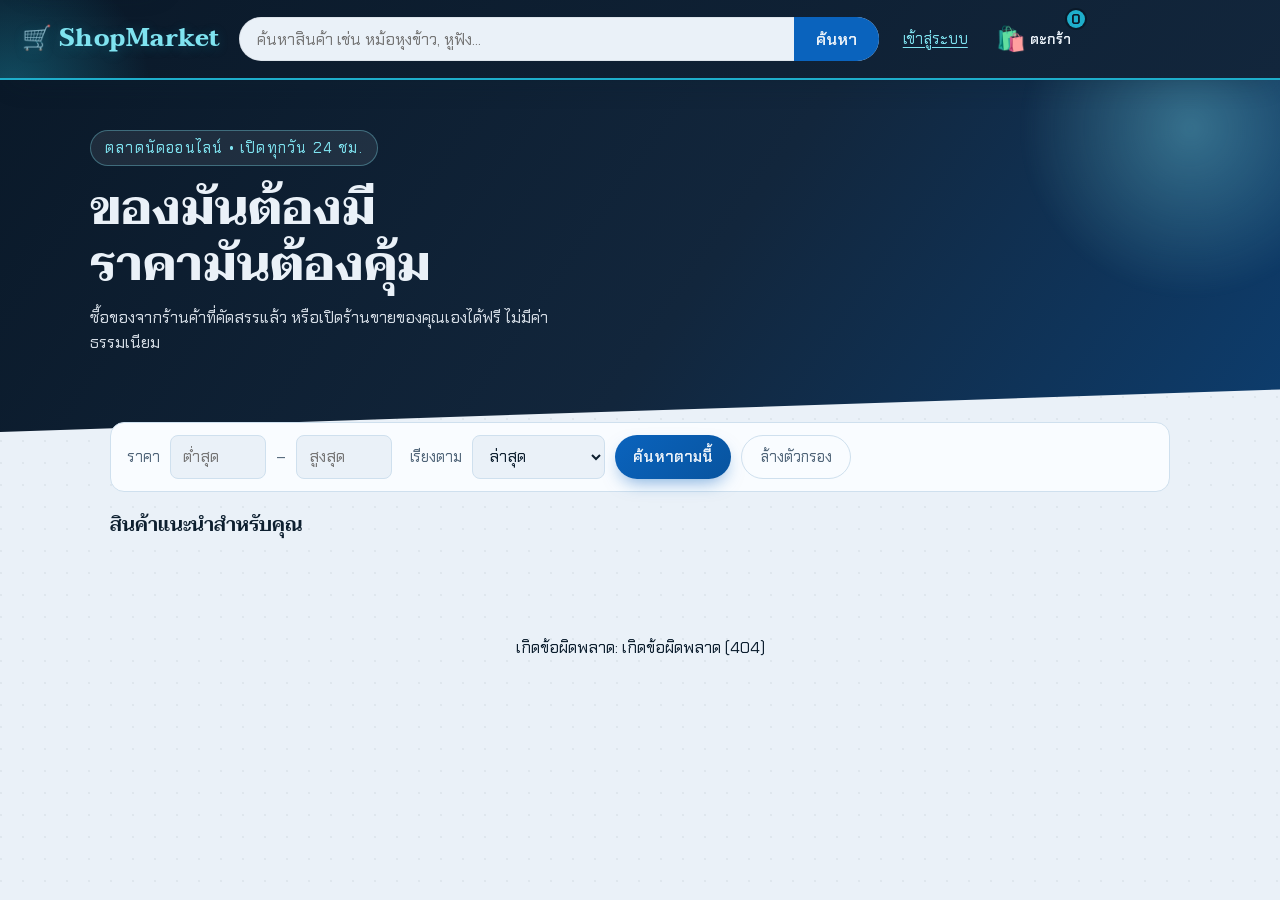
==== frontend/index.html @ dfa61a30 "Add shopping assistant chat - Chat service with LLM adapter (Gemini, fake and off modes); the model " ====
<!DOCTYPE html>
<html lang="th">
<head>
  <meta charset="UTF-8" />
  <meta name="viewport" content="width=device-width, initial-scale=1.0" />
  <title>ShopMarket - ตลาดนัดออนไลน์ ซื้อง่าย ขายคล่อง</title>
  <link rel="preconnect" href="https://fonts.googleapis.com" />
  <link rel="preconnect" href="https://fonts.gstatic.com" crossorigin />
  <link
    href="https://fonts.googleapis.com/css2?family=Taviraj:wght@400;500;600;700&family=Chakra+Petch:wght@400;500;600;700&display=swap"
    rel="stylesheet"
  />
  <link rel="stylesheet" href="css/style.css?v=20261009e" />
</head>
<body>
  <a href="#main" class="skip-link">ข้ามไปเนื้อหาหลัก</a>
  <header class="topbar">
    <a href="index.html" class="logo">🛒 ShopMarket</a>
    <form class="search-bar" id="search-form">
      <input type="search" id="search-input" aria-label="ค้นหาสินค้า" placeholder="ค้นหาสินค้า เช่น หม้อหุงข้าว, หูฟัง..." autocomplete="off" />
      <button type="submit">ค้นหา</button>
    </form>
    <span id="auth-status" data-base=""></span>
    <a href="pages/cart.html" class="cart-link" aria-label="ตะกร้าสินค้า">
      <span aria-hidden="true">🛍️</span>
      <span class="icon-label">ตะกร้า</span>
      <span class="cart-badge" id="cart-badge">0</span>
    </a>
  </header>

  <section class="hero">
    <div class="hero-blob"></div>
    <div class="hero-inner">
      <span class="hero-kicker">ตลาดนัดออนไลน์ • เปิดทุกวัน 24 ชม.</span>
      <h1 class="hero-title">ของมันต้องมี<br />ราคามันต้องคุ้ม</h1>
      <p class="hero-sub">ซื้อของจากร้านค้าที่คัดสรรแล้ว หรือเปิดร้านขายของคุณเองได้ฟรี ไม่มีค่าธรรมเนียม</p>
    </div>
  </section>

  <main class="container" id="main" tabindex="-1">
    <div class="category-bar" id="category-bar"></div>

    <details class="filter-details" id="filter-details">
      <summary class="filter-summary">🔍 ตัวกรองราคาและการเรียง</summary>
    <form class="filter-bar" id="filter-form">
      <label for="min-price">ราคา</label>
      <input type="number" id="min-price" placeholder="ต่ำสุด" min="0" aria-label="ราคาต่ำสุด (บาท)" inputmode="numeric" />
      <span style="color: var(--muted)">–</span>
      <input type="number" id="max-price" placeholder="สูงสุด" min="0" aria-label="ราคาสูงสุด (บาท)" inputmode="numeric" />

      <label for="sort-select" style="margin-left: 8px">เรียงตาม</label>
      <select id="sort-select">
        <option value="latest">ล่าสุด</option>
        <option value="popular">ขายดี</option>
        <option value="rating">คะแนนรีวิว</option>
        <option value="price_asc">ราคาต่ำ → สูง</option>
        <option value="price_desc">ราคาสูง → ต่ำ</option>
      </select>

      <button type="submit" class="btn btn-primary btn-sm">ค้นหาตามนี้</button>
      <button type="button" class="btn-ghost" id="reset-filter">ล้างตัวกรอง</button>
    </form>
    </details>

    <p class="page-title" id="page-title">สินค้าแนะนำสำหรับคุณ</p>
    <div class="product-grid" id="product-grid">
      <p class="state-message">กำลังโหลดสินค้า...</p>
    </div>
  </main>

  <script src="js/api.js?v=20261009e"></script>
  <script src="js/chat.js?v=20261009e"></script>
  <script>
    const grid = document.getElementById("product-grid");
    const pageTitle = document.getElementById("page-title");
    const searchInput = document.getElementById("search-input");
    const searchForm = document.getElementById("search-form");
    const categoryBar = document.getElementById("category-bar");
    const filterForm = document.getElementById("filter-form");

    /** อ่านเงื่อนไขค้นหาทั้งหมดจาก URL — ทำให้กด back/แชร์ลิงก์แล้วผลลัพธ์เหมือนเดิม */
    function readParams() {
      const p = new URLSearchParams(window.location.search);
      return {
        search: p.get("search") || "",
        category_id: p.get("category_id") || "",
        min_price: p.get("min_price") || "",
        max_price: p.get("max_price") || "",
        sort: p.get("sort") || "latest",
      };
    }

    function applyParams(next) {
      const params = { ...readParams(), ...next };
      const query = new URLSearchParams();
      Object.entries(params).forEach(([k, v]) => {
        if (v && !(k === "sort" && v === "latest")) query.set(k, v);
      });
      const qs = query.toString();
      window.location.href = `index.html${qs ? `?${qs}` : ""}`;
    }

    async function renderCategories(activeId) {
      let categories = [];
      try {
        categories = await fetchCategories();
      } catch {
        return;
      }
      const chips = [
        `<button type="button" class="category-chip ${!activeId ? "active" : ""}"
            onclick="applyParams({ category_id: '' })">🏷️ ทั้งหมด</button>`,
        ...categories.map(
          (c) => `
          <button type="button" class="category-chip ${
            String(c.id) === String(activeId) ? "active" : ""
          }" onclick="applyParams({ category_id: '${c.id}' })">
            ${c.icon} ${escapeHtml(c.name)}
          </button>`
        ),
      ];
      categoryBar.innerHTML = chips.join("");
    }

    function renderProducts(products) {
      if (products.length === 0) {
        grid.innerHTML = `<p class="state-message">ไม่พบสินค้าตามเงื่อนไขที่เลือก ลองปรับตัวกรองดูนะ</p>`;
        return;
      }
      grid.innerHTML = products
        .map((p, i) => {
          const outOfStock = p.stock === 0;
          return `
          <div class="product-card" style="--i:${i}" onclick="location.href='pages/product-detail.html?id=${p.id}'">
            <div class="product-thumb-wrap">
              <div class="product-thumb">${productThumb(p)}</div>
              ${outOfStock ? `<div class="badge-out-of-stock">สินค้าหมด</div>` : ""}
              ${compareButtonHtml(p)}
            </div>
            <div class="product-info">
              ${p.free_shipping ? `<span class="badge-free-shipping">ส่งฟรี</span>` : ""}
              ${specCompleteBadge(p)}
              <div class="product-name">${escapeHtml(p.name)}</div>
              <div class="product-price">
                ${priceHtml(p)}
              </div>
              <div class="product-meta">
                <span>${p.review_count > 0 ? `⭐ ${p.rating}` : "ยังไม่มีรีวิว"}</span>
                <span>ขายแล้ว ${p.sold.toLocaleString("th-TH")}</span>
              </div>
            </div>
          </div>`;
        })
        .join("");
    }

    async function loadProducts() {
      const params = readParams();
      searchInput.value = params.search;
      document.getElementById("min-price").value = params.min_price;
      document.getElementById("max-price").value = params.max_price;
      document.getElementById("sort-select").value = params.sort;

      pageTitle.textContent = params.search
        ? `ผลการค้นหา "${params.search}"`
        : "สินค้าแนะนำสำหรับคุณ";

      renderCategories(params.category_id);

      try {
        renderProducts(await fetchProducts(params));
      } catch (err) {
        grid.innerHTML = `<p class="state-message">เกิดข้อผิดพลาด: ${escapeHtml(err.message)}</p>`;
      }
    }

    searchForm.addEventListener("submit", (e) => {
      e.preventDefault();
      applyParams({ search: searchInput.value.trim() });
    });

    filterForm.addEventListener("submit", (e) => {
      e.preventDefault();
      applyParams({
        min_price: document.getElementById("min-price").value,
        max_price: document.getElementById("max-price").value,
        sort: document.getElementById("sort-select").value,
      });
    });

    document.getElementById("reset-filter").addEventListener("click", () => {
      window.location.href = "index.html";
    });

    // จอใหญ่: เปิดตัวกรองไว้เลย; มือถือ: ย่อไว้ สินค้าจะได้ขึ้นจอแรก (เปิดไว้ถ้ามีการกรองอยู่)
    {
      const p = new URLSearchParams(window.location.search);
      const filtering = ["min_price", "max_price", "sort"].some((k) => p.get(k));
      document.getElementById("filter-details").open = window.innerWidth > 700 || filtering;
    }
    loadProducts();
    ShopChat.init({ launcher: true });
  </script>
</body>
</html>
---- frontend/css/style.css ----
/* ============================================================
   ShopMarket — "ท้องทะเลลึก" (Deep Sea) design system
   หัวเว็บกรมท่าเข้มมีพื้นผิว ตัดกับเนื้อหาสีฟ้าอ่อนเย็นตา, ฟอนต์ไทยมีคาแรกเตอร์

   เปลี่ยนธีมทั้งเว็บได้จาก :root บล็อกเดียว — ส่วนที่ต้องใช้ความโปร่งใส (เงา/แสง/ฉากหลัง)
   อ้างตัวแปร *-rgb แทนการเขียนค่าสีซ้ำ จึงเปลี่ยนตามกันหมดโดยอัตโนมัติ
   ============================================================ */

:root {
  /* พื้นผิวเข้ม (header / hero / กล่องราคา / แถบสรุปยอด) */
  --deep: #0a1929;
  --deep-2: #12263c;

  /* พื้นผิวสว่าง */
  --sky: #eaf1f8;
  --sky-2: #d9e6f3;
  --card: #f9fcff;

  /* สีเน้น */
  --azure: #0a63bd; /* เข้มขึ้นจาก #0b72d9 ให้ตัวหนังสือสีฟ้าบนพื้นสว่างผ่าน WCAG AA (≥4.5:1) */
  --azure-dark: #08549f;
  --aqua: #1eaecb;
  --aqua-light: #7fe3f0;

  --ink: #0d1f2f;
  --muted: #4f6478; /* เข้มขึ้นจาก #6b8298 — ข้อความรองต้องอ่านออกบนพื้นฟ้า (≥4.5:1) */
  --border: #cfe0ee;

  /* คำเตือนระดับกลาง (ไม่ใช่ error) — ใช้ใน dashboard ราคาของผู้ขาย */
  --warn: #8a5300;
  --warn-bg: #fff3dc;
  --warn-border: #f1d9a6;

  /* ช่องสี RGB สำหรับใช้กับ rgba() — ต้องตรงกับค่าด้านบน */
  --ink-rgb: 13, 31, 47;
  --sky-rgb: 234, 241, 248;
  --azure-rgb: 10, 99, 189;
  --aqua-rgb: 30, 174, 203;
  --aqua-light-rgb: 127, 227, 240;

  /* ดาวรีวิว (สีเหลืองอำพันอ่านเป็น "ดาว" ได้ทุกวัย) */
  --star: #b87500;

  /* ---------- อ่านง่ายทุกวัย ----------
     ขนาดตัวอักษรขั้นต่ำ: เนื้อหา 16px, ข้อมูลรอง 15px, ป้ายเล็กสุด 14px — ห้ามเล็กกว่านี้ */
  --fs-xs: 0.875rem;
  --fs-sm: 0.9375rem;
  --fs-body: 1rem;
  --fs-lg: 1.125rem;
  --lh-body: 1.6;
  /* พื้นที่กดขั้นต่ำ 44×44px (ปุ่ม ลิงก์ที่เป็นปุ่ม ช่องเลือก) */
  --tap: 44px;
  --focus-ring: 0 0 0 3px var(--card), 0 0 0 6px var(--azure-dark);

  --font-display: "Taviraj", "Sarabun", serif;
  --font-body: "Chakra Petch", "Sarabun", sans-serif;

  --shadow-sm: 0 1px 3px rgba(var(--ink-rgb), 0.09);
  --shadow-md: 0 14px 28px -12px rgba(var(--ink-rgb), 0.32);
}

* {
  box-sizing: border-box;
}

body {
  margin: 0;
  font-family: var(--font-body);
  background: var(--sky);
  color: var(--ink);
  /* พื้นผิวเกรนบางๆ ทั่วเว็บ ให้ความรู้สึกกระดาษ/ตลาดนัด ไม่ใช่ flat สีเรียบ */
  background-image: radial-gradient(circle at 1px 1px, rgba(var(--ink-rgb), 0.05) 1px, transparent 0);
  background-size: 22px 22px;
}

a {
  text-decoration: none;
  color: inherit;
}

/* ---------- Header ---------- */
.topbar {
  position: relative;
  background: linear-gradient(135deg, var(--deep) 0%, var(--deep-2) 100%);
  color: var(--sky);
  padding: 16px 22px;
  display: flex;
  align-items: center;
  gap: 18px;
  position: sticky;
  top: 0;
  z-index: 20;
  box-shadow: 0 2px 0 var(--aqua), var(--shadow-md);
  overflow: hidden;
}

.topbar::before {
  content: "";
  position: absolute;
  top: -60%;
  left: -10%;
  width: 280px;
  height: 280px;
  background: radial-gradient(circle, rgba(var(--aqua-rgb), 0.35), transparent 70%);
  pointer-events: none;
}

.topbar .logo {
  position: relative;
  font-family: var(--font-display);
  font-weight: 700;
  font-size: 1.5rem;
  letter-spacing: 0.02em;
  color: var(--aqua-light);
  white-space: nowrap;
  text-shadow: 0 2px 12px rgba(var(--aqua-rgb), 0.25);
}

.search-bar {
  position: relative;
  flex: 1;
  display: flex;
  background: var(--sky);
  border-radius: 999px;
  overflow: hidden;
  max-width: 640px;
  box-shadow: inset 0 0 0 1px rgba(var(--ink-rgb), 0.06);
}

.search-bar input {
  flex: 1;
  border: none;
  background: transparent;
  padding: 11px 18px;
  font-family: var(--font-body);
  font-size: var(--fs-body);
  color: var(--ink);
  outline: none;
}

.search-bar button {
  background: var(--azure);
  color: var(--sky);
  border: none;
  padding: 0 22px;
  cursor: pointer;
  font-family: var(--font-body);
  font-weight: 600;
  font-size: var(--fs-body);
  transition: background 0.15s ease;
}

.search-bar button:hover {
  background: var(--azure-dark);
}

#auth-status {
  position: relative;
  color: var(--sky);
  font-size: var(--fs-body);
  white-space: nowrap;
}

.auth-link {
  color: var(--aqua-light);
  text-decoration: underline;
  text-underline-offset: 3px;
}

.auth-link-btn {
  background: none;
  border: none;
  color: var(--aqua-light);
  text-decoration: underline;
  text-underline-offset: 3px;
  cursor: pointer;
  font-family: var(--font-body);
  font-size: var(--fs-body);
  padding: 0;
}

.cart-link {
  position: relative;
  font-size: 1.5rem;
  padding: 4px;
  transition: transform 0.2s ease;
}

.cart-link:hover {
  transform: rotate(-8deg) scale(1.08);
}

.cart-badge {
  position: absolute;
  top: -6px;
  right: -10px;
  background: var(--aqua);
  color: var(--deep);
  font-family: var(--font-body);
  font-size: var(--fs-xs);
  font-weight: 700;
  border-radius: 10px;
  min-width: 18px;
  height: 18px;
  display: flex;
  align-items: center;
  justify-content: center;
  padding: 0 4px;
  box-shadow: 0 0 0 2px var(--deep);
}

/* ---------- Hero (หน้าแรกเท่านั้น) ---------- */
.hero {
  position: relative;
  overflow: hidden;
  background: linear-gradient(125deg, var(--deep) 0%, var(--deep-2) 55%, var(--azure-dark) 145%);
  color: var(--sky);
  padding: 52px 22px 76px;
  clip-path: polygon(0 0, 100% 0, 100% 88%, 0 100%);
}

.hero-blob {
  position: absolute;
  top: -120px;
  right: -80px;
  width: 340px;
  height: 340px;
  border-radius: 50%;
  background: radial-gradient(circle, rgba(var(--aqua-light-rgb), 0.35), transparent 70%);
  filter: blur(4px);
}

.hero-inner {
  position: relative;
  max-width: 1100px;
  margin: 0 auto;
}

.hero-kicker {
  display: inline-block;
  font-family: var(--font-body);
  font-size: var(--fs-sm);
  letter-spacing: 0.08em;
  color: var(--aqua-light);
  background: rgba(255, 255, 255, 0.08);
  border: 1px solid rgba(var(--aqua-light-rgb), 0.35);
  padding: 5px 14px;
  border-radius: 999px;
  margin-bottom: 16px;
}

.hero-title {
  font-family: var(--font-display);
  font-weight: 700;
  font-size: clamp(2rem, 5vw, 3rem);
  line-height: 1.15;
  margin: 0 0 12px;
  color: var(--sky);
}

.hero-sub {
  font-family: var(--font-body);
  font-size: 1rem;
  color: rgba(var(--sky-rgb), 0.9);
  max-width: 480px;
  margin: 0;
}

/* ---------- Container ---------- */
.container {
  max-width: 1100px;
  margin: 0 auto;
  padding: 20px;
  position: relative;
}

.hero + .container {
  margin-top: -46px;
}

.page-title {
  font-family: var(--font-display);
  font-size: 1.2rem;
  font-weight: 600;
  color: var(--ink);
  margin: 4px 0 18px;
}

/* ---------- Product grid ---------- */
.product-grid {
  display: grid;
  grid-template-columns: repeat(auto-fill, minmax(180px, 1fr));
  gap: 16px;
}

@keyframes card-in {
  from {
    opacity: 0;
    transform: translateY(16px);
  }
  to {
    opacity: 1;
    transform: translateY(0);
  }
}

.product-card {
  background: var(--card);
  border-radius: 16px;
  overflow: hidden;
  border: 1px solid var(--border);
  cursor: pointer;
  transition: transform 0.25s cubic-bezier(0.2, 0.8, 0.2, 1), box-shadow 0.25s ease, border-color 0.25s ease;
  display: flex;
  flex-direction: column;
  box-shadow: var(--shadow-sm);
  opacity: 0;
  animation: card-in 0.5s ease forwards;
  animation-delay: calc(var(--i, 0) * 45ms);
}

.product-card:hover {
  box-shadow: var(--shadow-md);
  transform: translateY(-6px) rotate(-0.6deg);
  border-color: var(--aqua);
}

.product-thumb {
  height: 150px;
  background: linear-gradient(160deg, var(--sky-2), var(--sky));
  display: flex;
  align-items: center;
  justify-content: center;
  font-size: 3.5rem;
}

.product-info {
  padding: 12px;
  flex: 1;
  display: flex;
  flex-direction: column;
  gap: 5px;
}

.product-name {
  font-family: var(--font-body);
  font-size: var(--fs-body);
  line-height: 1.35;
  height: 2.7em;
  overflow: hidden;
  display: -webkit-box;
  -webkit-line-clamp: 2;
  -webkit-box-orient: vertical;
  color: var(--ink);
}

.product-price {
  font-family: var(--font-body);
  color: var(--azure);
  font-weight: 700;
  font-size: 1.1rem;
}

.product-price .original {
  color: var(--muted);
  font-weight: 400;
  font-size: var(--fs-sm);
  text-decoration: line-through;
  margin-left: 6px;
}

.product-meta {
  font-family: var(--font-body);
  font-size: var(--fs-xs);
  color: var(--muted);
  display: flex;
  justify-content: space-between;
}

.badge-free-shipping {
  display: inline-block;
  font-family: var(--font-body);
  font-size: var(--fs-xs);
  font-weight: 700;
  color: var(--deep);
  background: var(--aqua);
  border-radius: 3px;
  padding: 2px 7px;
  margin-bottom: 2px;
  width: fit-content;
  transform: rotate(-3deg);
  box-shadow: 0 2px 0 rgba(var(--ink-rgb), 0.15);
}

.badge-out-of-stock {
  position: absolute;
  inset: 0;
  background: repeating-linear-gradient(
    -45deg,
    rgba(var(--ink-rgb), 0.72),
    rgba(var(--ink-rgb), 0.72) 10px,
    rgba(var(--ink-rgb), 0.8) 10px,
    rgba(var(--ink-rgb), 0.8) 20px
  );
  display: flex;
  align-items: center;
  justify-content: center;
  font-family: var(--font-body);
  font-weight: 700;
  letter-spacing: 0.03em;
  color: var(--aqua-light);
}

.product-thumb-wrap {
  position: relative;
}

/* ---------- Empty / loading state ---------- */
.state-message {
  text-align: center;
  font-family: var(--font-body);
  color: var(--muted);
  padding: 60px 20px;
  grid-column: 1 / -1;
}

/* ---------- Product detail page ---------- */
.detail-layout {
  display: grid;
  grid-template-columns: 320px 1fr;
  gap: 30px;
  background: var(--card);
  padding: 26px;
  border-radius: 20px;
  border: 1px solid var(--border);
  box-shadow: var(--shadow-sm);
}

@media (max-width: 700px) {
  .detail-layout {
    grid-template-columns: 1fr;
  }
}

.detail-thumb {
  height: 320px;
  background: linear-gradient(160deg, var(--sky-2), var(--sky));
  border-radius: 16px;
  display: flex;
  align-items: center;
  justify-content: center;
  font-size: 8rem;
}

.detail-name {
  font-family: var(--font-display);
  font-weight: 600;
  font-size: 1.5rem;
  margin: 0 0 8px;
  color: var(--ink);
}

.detail-shop {
  font-family: var(--font-body);
  color: var(--muted);
  font-size: var(--fs-body);
  margin-bottom: 10px;
}

.detail-price-box {
  background: linear-gradient(135deg, var(--deep), var(--deep-2));
  border-radius: 14px;
  padding: 16px 20px;
  margin: 14px 0;
}

.detail-price {
  font-family: var(--font-body);
  color: var(--aqua-light);
  font-size: 1.9rem;
  font-weight: 700;
}

.detail-price .original {
  color: rgba(var(--sky-rgb), 0.55);
}

.detail-desc {
  font-family: var(--font-body);
  line-height: 1.7;
  color: var(--ink);
  opacity: 0.85;
  margin: 14px 0;
}

.qty-selector {
  display: flex;
  align-items: center;
  gap: 12px;
  margin: 16px 0;
}

.qty-selector button {
  width: 34px;
  height: 34px;
  border-radius: 50%;
  border: 1px solid var(--border);
  background: var(--card);
  color: var(--azure);
  font-size: 1.2rem;
  font-weight: 700;
  cursor: pointer;
  transition: background 0.15s ease, color 0.15s ease;
}

.qty-selector button:hover {
  background: var(--azure);
  color: var(--sky);
}

.qty-selector input {
  width: 54px;
  text-align: center;
  height: 34px;
  border-radius: 8px;
  border: 1px solid var(--border);
  font-family: var(--font-body);
  font-size: var(--fs-body);
}

.btn {
  border: none;
  border-radius: 999px;
  padding: 13px 30px;
  font-family: var(--font-body);
  font-size: var(--fs-body);
  cursor: pointer;
  font-weight: 600;
  transition: transform 0.15s ease, box-shadow 0.15s ease, background 0.15s ease;
}

.btn-primary {
  background: linear-gradient(135deg, var(--azure), var(--azure-dark));
  color: var(--sky);
  box-shadow: 0 8px 18px -6px rgba(var(--azure-rgb), 0.55);
}

.btn-primary:hover {
  transform: translateY(-2px);
  box-shadow: 0 12px 22px -6px rgba(var(--azure-rgb), 0.65);
}

.btn-primary:disabled {
  background: var(--muted);
  box-shadow: none;
  cursor: not-allowed;
  transform: none;
}

.btn-secondary {
  background: transparent;
  color: var(--azure);
  border: 1.5px solid var(--azure);
}

.btn-secondary:hover {
  background: rgba(var(--azure-rgb), 0.08);
}

.stock-warning {
  font-family: var(--font-body);
  color: var(--azure-dark);
  font-size: var(--fs-sm);
  margin-top: 6px;
  font-weight: 600;
}

.back-link {
  display: inline-block;
  margin-bottom: 16px;
  font-family: var(--font-body);
  color: var(--muted);
  font-size: var(--fs-body);
}

.back-link:hover {
  color: var(--azure);
}

/* ---------- Cart page ---------- */
.cart-item {
  display: flex;
  align-items: center;
  gap: 14px;
  background: var(--card);
  border: 1px solid var(--border);
  border-radius: 14px;
  padding: 14px;
  margin-bottom: 10px;
  opacity: 0;
  animation: card-in 0.4s ease forwards;
  animation-delay: calc(var(--i, 0) * 60ms);
  transition: box-shadow 0.2s ease, transform 0.2s ease;
}

.cart-item:hover {
  box-shadow: var(--shadow-sm);
  transform: translateX(2px);
}

.cart-item-thumb {
  width: 64px;
  height: 64px;
  background: linear-gradient(160deg, var(--sky-2), var(--sky));
  border-radius: 10px;
  display: flex;
  align-items: center;
  justify-content: center;
  font-size: 2rem;
  flex-shrink: 0;
}

.cart-item-info {
  flex: 1;
  min-width: 0;
}

.cart-item-name {
  font-family: var(--font-body);
  font-size: var(--fs-body);
  margin-bottom: 4px;
  color: var(--ink);
}

.cart-item-price {
  font-family: var(--font-body);
  color: var(--azure);
  font-weight: 700;
}

.cart-item-qty {
  display: flex;
  align-items: center;
  gap: 8px;
}

.cart-item-qty button {
  width: 28px;
  height: 28px;
  border-radius: 50%;
  border: 1px solid var(--border);
  background: var(--card);
  color: var(--azure);
  font-weight: 700;
  cursor: pointer;
  transition: background 0.15s ease, color 0.15s ease;
}

.cart-item-qty button:hover {
  background: var(--azure);
  color: var(--sky);
}

.cart-item-remove {
  font-family: var(--font-body);
  color: var(--muted);
  font-size: var(--fs-sm);
  cursor: pointer;
  background: none;
  border: none;
  text-decoration: underline;
}

.cart-item-remove:hover {
  color: var(--azure-dark);
}

.cart-summary {
  background: linear-gradient(135deg, var(--deep), var(--deep-2));
  color: var(--sky);
  border-radius: 14px;
  padding: 20px 22px;
  margin-top: 18px;
  display: flex;
  justify-content: space-between;
  align-items: center;
  font-family: var(--font-body);
}

.cart-total {
  font-size: 1.4rem;
  font-weight: 700;
  color: var(--aqua-light);
}

/* ---------- Auth page ---------- */
.auth-wrap {
  max-width: 400px;
  margin: 40px auto;
  background: var(--card);
  border-radius: 20px;
  padding: 30px;
  border: 1px solid var(--border);
  box-shadow: var(--shadow-md);
  position: relative;
}

.auth-wrap::before {
  content: "";
  position: absolute;
  top: 0;
  left: 24px;
  right: 24px;
  height: 4px;
  border-radius: 0 0 4px 4px;
  background: linear-gradient(90deg, var(--azure), var(--aqua));
}

.auth-tabs {
  display: flex;
  gap: 4px;
  background: var(--sky-2);
  border-radius: 999px;
  padding: 4px;
  margin-bottom: 22px;
}

.auth-tab {
  flex: 1;
  text-align: center;
  padding: 9px;
  cursor: pointer;
  color: var(--muted);
  border: none;
  border-radius: 999px;
  background: none;
  font-family: var(--font-body);
  font-size: var(--fs-body);
  font-weight: 600;
  transition: background 0.2s ease, color 0.2s ease;
}

.auth-tab.active {
  color: var(--sky);
  background: var(--azure);
  box-shadow: 0 4px 10px -3px rgba(var(--azure-rgb), 0.6);
}

.form-group {
  margin-bottom: 15px;
}

.form-group label {
  display: block;
  font-family: var(--font-body);
  font-size: var(--fs-sm);
  color: var(--muted);
  margin-bottom: 5px;
}

.form-group input {
  width: 100%;
  padding: 11px 14px;
  border: 1.5px solid var(--border);
  border-radius: 10px;
  font-family: var(--font-body);
  font-size: var(--fs-body);
  background: var(--sky);
  transition: border-color 0.15s ease, box-shadow 0.15s ease;
}

.form-group input:focus {
  outline: none;
  border-color: var(--azure);
  box-shadow: 0 0 0 3px rgba(var(--azure-rgb), 0.12);
}

.auth-error {
  font-family: var(--font-body);
  color: var(--azure-dark);
  font-size: var(--fs-sm);
  margin-bottom: 10px;
}

/* ============================================================
   Marketplace components — ลงขาย / สั่งซื้อ / รีวิว
   ต่อยอดจากธีม "ตลาดนัดกลางคืน" ด้านบน ใช้ตัวแปรสีชุดเดียวกัน
   ============================================================ */

/* ---------- รูปสินค้า (รูปจริง / emoji fallback) ---------- */
.thumb-img {
  width: 100%;
  height: 100%;
  object-fit: cover;
  display: block;
}

.thumb-emoji {
  font-size: inherit;
  line-height: 1;
}

.product-thumb,
.cart-item-thumb,
.detail-thumb {
  overflow: hidden;
}

/* ---------- header: เมนูผู้ใช้ ---------- */
#auth-status {
  display: flex;
  align-items: center;
  gap: 12px;
}

.auth-name {
  color: var(--aqua-light);
  font-weight: 600;
}

@media (max-width: 780px) {
  .auth-name {
    display: none;
  }
  .topbar {
    flex-wrap: wrap;
    gap: 10px;
  }
  .search-bar {
    order: 3;
    flex-basis: 100%;
    max-width: none;
  }
}

/* ---------- แถบหมวดหมู่ + ตัวกรอง ---------- */
.category-bar {
  display: flex;
  gap: 10px;
  overflow-x: auto;
  padding: 4px 0 12px;
  scrollbar-width: thin;
}

.category-chip {
  flex-shrink: 0;
  display: flex;
  align-items: center;
  gap: 7px;
  padding: 9px 16px;
  border-radius: 999px;
  border: 1.5px solid var(--border);
  background: var(--card);
  color: var(--ink);
  font-family: var(--font-body);
  font-size: var(--fs-body);
  cursor: pointer;
  white-space: nowrap;
  transition: transform 0.15s ease, border-color 0.15s ease, background 0.15s ease;
}

.category-chip:hover {
  transform: translateY(-2px);
  border-color: var(--aqua);
}

.category-chip.active {
  background: linear-gradient(135deg, var(--azure), var(--azure-dark));
  border-color: transparent;
  color: var(--sky);
  font-weight: 600;
}

.filter-bar {
  display: flex;
  flex-wrap: wrap;
  align-items: center;
  gap: 10px;
  background: var(--card);
  border: 1px solid var(--border);
  border-radius: 14px;
  padding: 12px 16px;
  margin-bottom: 18px;
}

.filter-bar label {
  font-family: var(--font-body);
  font-size: var(--fs-sm);
  color: var(--muted);
}

.filter-bar input[type="number"],
.filter-bar select {
  padding: 8px 12px;
  border: 1.5px solid var(--border);
  border-radius: 8px;
  font-family: var(--font-body);
  font-size: var(--fs-body);
  background: var(--sky);
  color: var(--ink);
}

.filter-bar input[type="number"] {
  width: 96px;
}

.btn-sm {
  padding: 8px 18px;
  font-size: var(--fs-sm);
}

.btn-ghost {
  background: none;
  border: 1.5px solid var(--border);
  color: var(--muted);
  border-radius: 999px;
  padding: 8px 18px;
  font-family: var(--font-body);
  font-size: var(--fs-sm);
  cursor: pointer;
}

.btn-ghost:hover {
  border-color: var(--azure);
  color: var(--azure);
}

/* ---------- แกลเลอรีรูป/วิดีโอในหน้าสินค้า ---------- */
.gallery-main {
  height: 320px;
  border-radius: 16px;
  overflow: hidden;
  background: linear-gradient(160deg, var(--sky-2), var(--sky));
  display: flex;
  align-items: center;
  justify-content: center;
  font-size: 8rem;
}

.gallery-main img,
.gallery-main video {
  width: 100%;
  height: 100%;
  object-fit: cover;
  display: block;
}

.gallery-thumbs {
  display: flex;
  gap: 8px;
  margin-top: 10px;
  flex-wrap: wrap;
}

.gallery-thumb {
  width: 58px;
  height: 58px;
  border-radius: 10px;
  overflow: hidden;
  border: 2px solid transparent;
  cursor: pointer;
  background: var(--sky-2);
  position: relative;
  padding: 0;
}

.gallery-thumb.active {
  border-color: var(--azure);
}

.gallery-thumb img,
.gallery-thumb video {
  width: 100%;
  height: 100%;
  object-fit: cover;
  display: block;
}

.gallery-thumb .video-mark {
  position: absolute;
  inset: 0;
  display: flex;
  align-items: center;
  justify-content: center;
  background: rgba(var(--ink-rgb), 0.45);
  color: #fff;
  font-size: 1.1rem;
}

/* ---------- สถานะออเดอร์ ---------- */
.status-badge {
  display: inline-block;
  font-family: var(--font-body);
  font-size: var(--fs-xs);
  font-weight: 700;
  padding: 4px 12px;
  border-radius: 999px;
  white-space: nowrap;
}

.status-PENDING_PAYMENT { background: #fdeecd; color: #8a5b00; }
.status-PAID            { background: #cfe6ff; color: #0a4d8f; }
.status-SHIPPED         { background: #d3ecf4; color: #0d5f77; }
.status-DELIVERED       { background: #d2f0e0; color: #14603a; }
.status-COMPLETED       { background: #c9ecd9; color: #0f4f2d; }
.status-CANCELLED       { background: #f7dadd; color: #8c1f2c; }

/* ---------- การ์ดคำสั่งซื้อ ---------- */
.order-card {
  background: var(--card);
  border: 1px solid var(--border);
  border-radius: 16px;
  padding: 18px;
  margin-bottom: 14px;
  box-shadow: var(--shadow-sm);
}

.order-head {
  display: flex;
  flex-wrap: wrap;
  align-items: center;
  justify-content: space-between;
  gap: 10px;
  padding-bottom: 12px;
  border-bottom: 1px dashed var(--border);
}

.order-shop {
  font-family: var(--font-display);
  font-weight: 600;
  font-size: 1.02rem;
}

.order-number {
  font-family: var(--font-body);
  font-size: var(--fs-sm);
  color: var(--muted);
}

.order-line {
  display: flex;
  align-items: center;
  gap: 12px;
  padding: 12px 0;
  border-bottom: 1px solid var(--border);
}

.order-line:last-of-type {
  border-bottom: none;
}

.order-line-thumb {
  width: 56px;
  height: 56px;
  border-radius: 10px;
  overflow: hidden;
  background: linear-gradient(160deg, var(--sky-2), var(--sky));
  display: flex;
  align-items: center;
  justify-content: center;
  font-size: 1.7rem;
  flex-shrink: 0;
}

.order-line-info {
  flex: 1;
  min-width: 0;
}

.order-line-name {
  font-family: var(--font-body);
  font-size: var(--fs-body);
  margin-bottom: 3px;
}

.order-line-meta {
  font-family: var(--font-body);
  font-size: var(--fs-sm);
  color: var(--muted);
}

.order-foot {
  display: flex;
  flex-wrap: wrap;
  align-items: center;
  justify-content: space-between;
  gap: 12px;
  padding-top: 12px;
  border-top: 1px dashed var(--border);
}

.order-total-label {
  font-family: var(--font-body);
  font-size: var(--fs-sm);
  color: var(--muted);
}

.order-total-value {
  font-family: var(--font-body);
  font-size: 1.25rem;
  font-weight: 700;
  color: var(--azure);
}

.order-actions {
  display: flex;
  gap: 8px;
  flex-wrap: wrap;
}

/* ---------- แดชบอร์ดผู้ขาย ---------- */
.tab-bar {
  display: flex;
  gap: 6px;
  background: var(--sky-2);
  border-radius: 999px;
  padding: 5px;
  margin-bottom: 20px;
  width: fit-content;
  max-width: 100%;
  overflow-x: auto;
}

.tab-btn {
  padding: 9px 22px;
  border: none;
  border-radius: 999px;
  background: none;
  color: var(--muted);
  font-family: var(--font-body);
  font-size: var(--fs-body);
  font-weight: 600;
  cursor: pointer;
  white-space: nowrap;
  transition: background 0.2s ease, color 0.2s ease;
}

.tab-btn.active {
  background: var(--azure);
  color: var(--sky);
  box-shadow: 0 4px 10px -3px rgba(var(--azure-rgb), 0.6);
}

.panel {
  background: var(--card);
  border: 1px solid var(--border);
  border-radius: 18px;
  padding: 24px;
  box-shadow: var(--shadow-sm);
}

.panel + .panel {
  margin-top: 16px;
}

.panel-head {
  display: flex;
  flex-wrap: wrap;
  align-items: center;
  justify-content: space-between;
  gap: 12px;
  margin-bottom: 16px;
}

.panel-title {
  font-family: var(--font-display);
  font-size: 1.2rem;
  font-weight: 600;
  margin: 0;
}

.shop-banner {
  background: linear-gradient(135deg, var(--deep), var(--deep-2));
  color: var(--sky);
  border-radius: 18px;
  padding: 26px;
  margin-bottom: 18px;
  position: relative;
  overflow: hidden;
}

.shop-banner::after {
  content: "";
  position: absolute;
  top: -70px;
  right: -50px;
  width: 220px;
  height: 220px;
  border-radius: 50%;
  background: radial-gradient(circle, rgba(var(--aqua-light-rgb), 0.3), transparent 70%);
}

.shop-banner h1 {
  font-family: var(--font-display);
  font-size: 1.6rem;
  margin: 0 0 6px;
  position: relative;
}

.shop-banner p {
  color: rgba(var(--sky-rgb), 0.75);
  margin: 0 0 10px;
  position: relative;
  max-width: 560px;
}

.shop-stats {
  display: flex;
  gap: 22px;
  flex-wrap: wrap;
  position: relative;
  font-family: var(--font-body);
  font-size: var(--fs-body);
  color: var(--aqua-light);
}

/* ---------- ตารางสินค้าในแดชบอร์ด ---------- */
.data-table {
  width: 100%;
  border-collapse: collapse;
  font-family: var(--font-body);
  font-size: var(--fs-body);
}

.data-table th,
.data-table td {
  text-align: left;
  padding: 11px 10px;
  border-bottom: 1px solid var(--border);
  vertical-align: middle;
}

.data-table th {
  color: var(--muted);
  font-weight: 600;
  font-size: var(--fs-sm);
}

.table-thumb {
  width: 44px;
  height: 44px;
  border-radius: 8px;
  overflow: hidden;
  background: linear-gradient(160deg, var(--sky-2), var(--sky));
  display: flex;
  align-items: center;
  justify-content: center;
  font-size: 1.4rem;
}

.table-scroll {
  overflow-x: auto;
}

.pill-muted {
  display: inline-block;
  font-size: var(--fs-xs);
  padding: 3px 10px;
  border-radius: 999px;
  background: var(--sky-2);
  color: var(--muted);
}

/* ---------- ฟอร์ม ---------- */
.form-grid {
  display: grid;
  grid-template-columns: repeat(auto-fit, minmax(220px, 1fr));
  gap: 14px;
}

.form-group textarea,
.form-group select {
  width: 100%;
  padding: 11px 14px;
  border: 1.5px solid var(--border);
  border-radius: 10px;
  font-family: var(--font-body);
  font-size: var(--fs-body);
  background: var(--sky);
  color: var(--ink);
  resize: vertical;
}

.form-group textarea:focus,
.form-group select:focus {
  outline: none;
  border-color: var(--azure);
  box-shadow: 0 0 0 3px rgba(var(--azure-rgb), 0.12);
}

.form-hint {
  font-family: var(--font-body);
  font-size: var(--fs-xs);
  color: var(--muted);
  margin-top: 4px;
}

.checkbox-row {
  display: flex;
  align-items: center;
  gap: 9px;
  font-family: var(--font-body);
  font-size: var(--fs-body);
}

.checkbox-row input {
  width: 17px;
  height: 17px;
  accent-color: var(--azure);
}

/* ---------- อัปโหลดสื่อ ---------- */
.dropzone {
  border: 2px dashed var(--border);
  border-radius: 14px;
  padding: 26px;
  text-align: center;
  cursor: pointer;
  background: var(--sky);
  transition: border-color 0.2s ease, background 0.2s ease;
}

.dropzone:hover,
.dropzone.dragover {
  border-color: var(--azure);
  background: rgba(var(--azure-rgb), 0.05);
}

.dropzone-icon {
  font-size: 2rem;
  display: block;
  margin-bottom: 6px;
}

.dropzone-text {
  font-family: var(--font-body);
  font-size: var(--fs-body);
  color: var(--ink);
}

.media-preview {
  display: flex;
  gap: 10px;
  flex-wrap: wrap;
  margin-top: 14px;
}

.media-item {
  position: relative;
  width: 92px;
  height: 92px;
  border-radius: 12px;
  overflow: hidden;
  border: 1px solid var(--border);
  background: var(--sky-2);
}

.media-item img,
.media-item video {
  width: 100%;
  height: 100%;
  object-fit: cover;
  display: block;
}

.media-remove {
  position: absolute;
  top: 4px;
  right: 4px;
  width: 22px;
  height: 22px;
  border-radius: 50%;
  border: none;
  background: rgba(var(--ink-rgb), 0.75);
  color: #fff;
  cursor: pointer;
  font-size: var(--fs-sm);
  line-height: 1;
  display: flex;
  align-items: center;
  justify-content: center;
}

.media-badge {
  position: absolute;
  bottom: 4px;
  left: 4px;
  font-size: var(--fs-xs);
  padding: 2px 6px;
  border-radius: 4px;
  background: rgba(var(--ink-rgb), 0.75);
  color: var(--aqua-light);
}

/* ---------- Checkout ---------- */
.checkout-layout {
  display: grid;
  grid-template-columns: 1fr 340px;
  gap: 20px;
  align-items: start;
}

@media (max-width: 860px) {
  .checkout-layout {
    grid-template-columns: 1fr;
  }
}

.pay-option {
  display: flex;
  align-items: center;
  gap: 12px;
  border: 1.5px solid var(--border);
  border-radius: 12px;
  padding: 14px 16px;
  margin-bottom: 10px;
  cursor: pointer;
  font-family: var(--font-body);
  transition: border-color 0.15s ease, background 0.15s ease;
}

.pay-option:hover {
  border-color: var(--aqua);
}

.pay-option input {
  accent-color: var(--azure);
  width: 17px;
  height: 17px;
}

.pay-option.selected {
  border-color: var(--azure);
  background: rgba(var(--azure-rgb), 0.05);
}

.pay-option-icon {
  font-size: 1.4rem;
}

.pay-option-desc {
  font-size: var(--fs-sm);
  color: var(--muted);
}

.summary-panel {
  background: linear-gradient(135deg, var(--deep), var(--deep-2));
  color: var(--sky);
  border-radius: 18px;
  padding: 22px;
  position: sticky;
  top: 92px;
}

.summary-row {
  display: flex;
  justify-content: space-between;
  font-family: var(--font-body);
  font-size: var(--fs-body);
  padding: 6px 0;
  color: rgba(var(--sky-rgb), 0.8);
}

.summary-row.grand {
  border-top: 1px dashed rgba(var(--sky-rgb), 0.25);
  margin-top: 10px;
  padding-top: 12px;
  font-size: 1.15rem;
  font-weight: 700;
  color: var(--aqua-light);
}

.shop-group {
  border: 1px solid var(--border);
  border-radius: 14px;
  padding: 14px 16px;
  margin-bottom: 12px;
  background: var(--card);
}

.shop-group-head {
  font-family: var(--font-display);
  font-weight: 600;
  margin-bottom: 8px;
  padding-bottom: 8px;
  border-bottom: 1px dashed var(--border);
}

/* ---------- รีวิว ---------- */
.review-section {
  background: var(--card);
  border: 1px solid var(--border);
  border-radius: 18px;
  padding: 24px;
  margin-top: 18px;
}

.review-item {
  padding: 14px 0;
  border-bottom: 1px solid var(--border);
}

.review-item:last-child {
  border-bottom: none;
}

.review-head {
  display: flex;
  align-items: center;
  gap: 10px;
  margin-bottom: 5px;
}

.review-author {
  font-family: var(--font-body);
  font-weight: 600;
  font-size: var(--fs-body);
}

.review-date {
  font-family: var(--font-body);
  font-size: var(--fs-xs);
  color: var(--muted);
}

.review-stars {
  color: var(--star);
  letter-spacing: 1px;
}

.review-comment {
  font-family: var(--font-body);
  font-size: var(--fs-body);
  color: var(--ink);
  line-height: 1.6;
  margin: 0;
}

.star-input {
  display: flex;
  gap: 5px;
  font-size: 1.7rem;
  cursor: pointer;
  user-select: none;
}

.star-input span {
  color: var(--border);
  transition: color 0.12s ease, transform 0.12s ease;
}

.star-input span.on {
  color: var(--star);
}

.star-input span:hover {
  transform: scale(1.15);
}

.rating-summary {
  display: flex;
  align-items: baseline;
  gap: 10px;
  margin-bottom: 14px;
}

.rating-score {
  font-family: var(--font-display);
  font-size: 2.2rem;
  font-weight: 700;
  color: var(--azure);
}

/* ---------- Modal ---------- */
.modal-backdrop {
  position: fixed;
  inset: 0;
  background: rgba(var(--ink-rgb), 0.6);
  display: flex;
  align-items: center;
  justify-content: center;
  padding: 20px;
  z-index: 50;
}

.modal-box {
  background: var(--card);
  border-radius: 18px;
  padding: 26px;
  width: 100%;
  max-width: 420px;
  box-shadow: var(--shadow-md);
}

.modal-title {
  font-family: var(--font-display);
  font-size: 1.2rem;
  margin: 0 0 16px;
}

/* ---------- ข้อความแจ้งเตือนแบบ inline ---------- */
.alert {
  border-radius: 12px;
  padding: 12px 16px;
  font-family: var(--font-body);
  font-size: var(--fs-body);
  margin-bottom: 14px;
}

.alert-error {
  background: #fce3e6;
  color: #8c1f2c;
  border: 1px solid #f2c3c8;
}

.alert-success {
  background: #d7f0e2;
  color: #14603a;
  border: 1px solid #b2e0c6;
}

.alert-info {
  background: var(--sky-2);
  color: var(--ink);
  border: 1px solid var(--border);
}

/* ---------- toast แจ้งผลลัพธ์ ---------- */
.toast {
  position: fixed;
  bottom: 24px;
  left: 50%;
  transform: translateX(-50%) translateY(12px);
  background: var(--deep);
  color: var(--sky);
  font-family: var(--font-body);
  font-size: var(--fs-body);
  padding: 13px 24px;
  border-radius: 999px;
  box-shadow: var(--shadow-md);
  opacity: 0;
  transition: opacity 0.25s ease, transform 0.25s ease;
  z-index: 60;
  pointer-events: none;
  max-width: 90vw;
  text-align: center;
}

.toast.show {
  opacity: 1;
  transform: translateX(-50%) translateY(0);
}

.toast.error {
  background: var(--azure-dark);
}

/* ============================================================
   ระบบราคา (เฟส 1): notice ราคาลดในตะกร้า · ป้าย % ส่วนลด · dashboard ราคาผู้ขาย
   ============================================================ */

/* จุดแจ้งที่ไอคอนตะกร้า เมื่อมี notice ราคาลดที่ยังไม่ได้อ่าน (ล็อกอินเท่านั้น) */
.cart-dot {
  position: absolute;
  top: -4px;
  left: -4px;
  width: 10px;
  height: 10px;
  border-radius: 50%;
  background: var(--aqua-light);
  box-shadow: 0 0 0 2px var(--deep);
  animation: cart-dot-pulse 1.8s ease-in-out infinite;
}

@keyframes cart-dot-pulse {
  0%, 100% { transform: scale(1); }
  50% { transform: scale(1.25); }
}

/* แถบ notice ราคาลดบนหน้าตะกร้า */
.price-notice-list {
  display: flex;
  flex-direction: column;
  gap: 8px;
  margin-bottom: 16px;
}

.price-notice {
  display: flex;
  align-items: center;
  gap: 12px;
  background: linear-gradient(135deg, var(--deep), var(--deep-2));
  color: var(--sky);
  border-left: 4px solid var(--aqua);
  border-radius: 12px;
  padding: 12px 16px;
  font-family: var(--font-body);
  font-size: var(--fs-body);
  box-shadow: var(--shadow-sm);
}

.price-notice-icon {
  font-size: 1.2rem;
}

.price-notice strong {
  color: var(--aqua-light);
}

.price-notice-name {
  opacity: 0.8;
  font-size: var(--fs-sm);
}

/* ราคาตอนใส่ตะกร้า (ขีดฆ่า) ในรายการตะกร้า เมื่อมี notice */
.cart-item-was {
  color: var(--muted);
  font-size: var(--fs-sm);
  font-weight: 400;
  text-decoration: line-through;
  margin-left: 6px;
}

/* ป้าย % ส่วนลด (แสดงเฉพาะเมื่อ API ส่ง discount_percent มา) */
.discount-tag {
  display: inline-block;
  font-family: var(--font-body);
  font-size: var(--fs-xs);
  font-weight: 700;
  color: var(--deep);
  background: var(--aqua-light);
  border-radius: 4px;
  padding: 1px 6px;
  margin-left: 6px;
  vertical-align: middle;
}

.detail-price .discount-tag {
  font-size: var(--fs-sm);
}

/* ช่องอ่านอย่างเดียวในฟอร์มสินค้า (ราคาก่อนลดที่ระบบคำนวณ) */
.readonly-field {
  padding: 11px 14px;
  border: 1.5px dashed var(--border);
  border-radius: 10px;
  font-family: var(--font-body);
  font-size: var(--fs-body);
  background: var(--sky-2);
  color: var(--ink);
  min-height: 46px;
  display: flex;
  align-items: center;
}

/* dashboard ราคาผู้ขาย */
.alert-warn {
  background: var(--warn-bg);
  color: var(--warn);
  border: 1px solid var(--warn-border);
}

.warn-list {
  margin: 0;
  padding-left: 18px;
  color: var(--warn);
  font-size: var(--fs-sm);
}

.warn-list li + li {
  margin-top: 3px;
}

.pill-warn {
  display: inline-block;
  font-size: var(--fs-xs);
  padding: 3px 10px;
  border-radius: 999px;
  background: var(--warn-bg);
  color: var(--warn);
  border: 1px solid var(--warn-border);
  white-space: nowrap;
}

.pill-ok {
  display: inline-block;
  font-size: var(--fs-xs);
  padding: 3px 10px;
  border-radius: 999px;
  background: rgba(var(--aqua-rgb), 0.15);
  color: var(--azure-dark);
  white-space: nowrap;
}

.cart-item-was-note {
  color: var(--muted);
  font-size: var(--fs-xs);
  font-weight: 400;
}

/* พรีวิวราคาที่ลูกค้าจะเห็น ในฟอร์มแก้ไขสินค้า */
.price-preview {
  margin-top: 6px;
  padding: 10px 14px;
  border-radius: 10px;
  background: var(--card);
  border: 1px solid var(--border);
  font-family: var(--font-body);
  font-size: var(--fs-sm);
}

.price-preview .product-price {
  display: inline;
}

/* ============================================================
   เปรียบเทียบสินค้า (เฟส 2): ปุ่ม + เทียบ · ถาดลอย · ป้ายข้อมูลครบ · หน้าเทียบ
   ============================================================ */

.compare-btn {
  font-family: var(--font-body);
  font-size: var(--fs-xs);
  font-weight: 600;
  padding: 4px 10px;
  border-radius: 999px;
  border: 1.5px solid var(--azure);
  background: var(--card);
  color: var(--azure);
  cursor: pointer;
  white-space: nowrap;
  transition: background 0.15s ease, color 0.15s ease;
}

.compare-btn:hover {
  background: rgba(var(--azure-rgb), 0.08);
}

.compare-btn.on {
  background: var(--azure);
  color: var(--sky);
}

/* ปุ่มบนการ์ด: มุมขวาบนของรูป */
.product-thumb-wrap .compare-btn {
  position: absolute;
  top: 8px;
  right: 8px;
  z-index: 2;
  box-shadow: var(--shadow-sm);
}

.compare-btn-lg {
  font-size: var(--fs-sm);
  padding: 8px 16px;
}

.badge-spec-complete {
  display: inline-block;
  font-family: var(--font-body);
  font-size: var(--fs-xs);
  font-weight: 700;
  color: var(--azure-dark);
  background: rgba(var(--azure-rgb), 0.1);
  border: 1px solid rgba(var(--azure-rgb), 0.3);
  border-radius: 3px;
  padding: 1px 6px;
  width: fit-content;
}

/* ถาดเทียบลอยด้านล่าง */
.compare-tray {
  position: fixed;
  left: 50%;
  bottom: 14px;
  transform: translateX(-50%);
  width: min(760px, calc(100vw - 32px));
  z-index: 40;
  display: flex;
  align-items: center;
  gap: 12px;
  padding: 10px 12px;
  background: linear-gradient(135deg, var(--deep), var(--deep-2));
  color: var(--sky);
  border-radius: 16px;
  box-shadow: 0 0 0 2px var(--aqua), var(--shadow-md);
  font-family: var(--font-body);
  animation: tray-in 0.25s ease;
}

@keyframes tray-in {
  from { transform: translate(-50%, 20px); opacity: 0; }
  to { transform: translate(-50%, 0); opacity: 1; }
}

body.has-compare-tray {
  padding-bottom: 96px;
}

.compare-tray-items {
  flex: 1;
  display: grid;
  grid-template-columns: repeat(4, minmax(0, 1fr));
  gap: 8px;
  min-width: 0;
}

.compare-slot {
  position: relative;
  display: flex;
  align-items: center;
  gap: 6px;
  min-width: 0;
  height: 48px;
  padding: 4px 22px 4px 4px;
  border-radius: 10px;
  background: rgba(var(--sky-rgb), 0.08);
}

.compare-slot.empty {
  justify-content: center;
  padding: 4px;
  border: 1.5px dashed rgba(var(--sky-rgb), 0.3);
  background: none;
  color: rgba(var(--sky-rgb), 0.4);
}

.compare-slot-thumb {
  flex: none;
  width: 40px;
  height: 40px;
  border-radius: 8px;
  overflow: hidden;
  background: var(--sky);
  display: flex;
  align-items: center;
  justify-content: center;
  font-size: 1.3rem;
}

.compare-slot-thumb .thumb-img {
  width: 100%;
  height: 100%;
  object-fit: cover;
}

.compare-slot-name {
  font-size: var(--fs-xs);
  line-height: 1.3;
  overflow: hidden;
  display: -webkit-box;
  -webkit-line-clamp: 2;
  -webkit-box-orient: vertical;
}

.compare-slot-remove {
  position: absolute;
  top: 2px;
  right: 2px;
  width: 20px;
  height: 20px;
  border: none;
  border-radius: 50%;
  background: none;
  color: rgba(var(--sky-rgb), 0.7);
  cursor: pointer;
  font-size: var(--fs-xs);
}

.compare-slot-remove:hover {
  background: rgba(var(--sky-rgb), 0.15);
  color: var(--sky);
}

.compare-tray-actions {
  display: flex;
  align-items: center;
  gap: 8px;
  flex: none;
}

.compare-tray .compare-clear {
  color: var(--sky);
  border-color: rgba(var(--sky-rgb), 0.3);
  padding: 6px 12px;
}

.compare-hint {
  font-size: var(--fs-xs);
  color: rgba(var(--sky-rgb), 0.7);
  max-width: 90px;
  line-height: 1.3;
}

@media (max-width: 700px) {
  .compare-tray {
    flex-direction: column;
    align-items: stretch;
    gap: 8px;
    bottom: 8px;
  }
  .compare-slot {
    height: 44px;
    padding-right: 4px;
    justify-content: center;
  }
  .compare-slot-name {
    display: none;
  }
  .compare-tray-actions {
    justify-content: flex-end;
  }
  .compare-hint {
    max-width: none;
  }
  body.has-compare-tray {
    padding-bottom: 140px;
  }
}

/* ---------- หน้าเทียบ ---------- */
.sr-only {
  position: absolute;
  width: 1px;
  height: 1px;
  overflow: hidden;
  clip: rect(0 0 0 0);
  white-space: nowrap;
}

.cmp-summary {
  background: linear-gradient(135deg, var(--deep), var(--deep-2));
  color: var(--sky);
  border-left: 4px solid var(--aqua);
  border-radius: 12px;
  padding: 12px 16px;
  font-family: var(--font-body);
  font-size: var(--fs-body);
  margin: 0 0 14px;
}

.cmp-toolbar {
  display: flex;
  flex-wrap: wrap;
  align-items: center;
  gap: 10px 18px;
  margin-bottom: 14px;
  font-family: var(--font-body);
  font-size: var(--fs-body);
}

.switch-row {
  display: inline-flex;
  align-items: center;
  gap: 8px;
  cursor: pointer;
}

.switch-row input {
  width: 18px;
  height: 18px;
  accent-color: var(--azure);
}

.cmp-province {
  display: inline-flex;
  align-items: center;
  gap: 8px;
}

.cmp-province select {
  padding: 7px 10px;
  border: 1.5px solid var(--border);
  border-radius: 10px;
  background: var(--card);
  font-family: var(--font-body);
  color: var(--ink);
}

.cmp-wrap {
  --label-w: 170px;
  --col-w: minmax(190px, 1fr);
  background: var(--card);
  border: 1px solid var(--border);
  border-radius: 18px;
  box-shadow: var(--shadow-sm);
  /* ไม่ใส่ overflow:hidden เพราะจะทำให้หัวตาราง sticky ไม่ติดจอ */
}

.cmp-sticky {
  position: sticky;
  top: var(--topbar-h, 72px);
  z-index: 5;
  background: var(--card);
  border-radius: 18px 18px 0 0;
  border-bottom: 2px solid var(--border);
  overflow-x: auto;
  scrollbar-width: none;
}

.cmp-sticky::-webkit-scrollbar {
  display: none;
}

.cmp-scroll {
  overflow-x: auto;
  scroll-snap-type: x proximity;
}

.cmp-row {
  display: grid;
  grid-template-columns: var(--label-w) 1fr;
  min-width: max-content;
}

.cmp-cells {
  display: grid;
  grid-template-columns: repeat(var(--n), var(--col-w));
}

.cmp-label {
  position: sticky;
  left: 0;
  z-index: 1;
  background: inherit;
  background-color: var(--card);
  padding: 10px 14px;
  font-family: var(--font-body);
  font-size: var(--fs-sm);
  font-weight: 600;
  color: var(--muted);
  display: flex;
  align-items: center;
}

.cmp-unit {
  font-weight: 400;
  margin-left: 3px;
}

.cmp-cell {
  position: relative; /* ให้ .sr-only ข้างในถูกตัดโดย scroll container ไม่ล้นทั้งหน้า */
  padding: 10px 14px;
  font-family: var(--font-body);
  font-size: var(--fs-body);
  color: var(--ink);
  scroll-snap-align: start;
  min-width: 0;
  overflow-wrap: anywhere;
}

/* แถวสลับสี ให้สายตาไล่ได้ */
.cmp-group .cmp-row:nth-of-type(even),
.cmp-group .cmp-row:nth-of-type(even) .cmp-label {
  background-color: var(--sky);
}

.cmp-cell.best {
  background: rgba(var(--aqua-rgb), 0.16);
  box-shadow: inset 3px 0 0 var(--aqua);
  font-weight: 700;
}

.cmp-cell.best::after {
  content: " ▲";
  font-size: var(--fs-xs);
  color: var(--azure);
}

.cmp-group-title {
  position: sticky;
  left: 0;
  width: fit-content;
  padding: 14px 14px 6px;
  font-family: var(--font-display);
  font-weight: 600;
  font-size: 1rem;
  color: var(--ink);
}

.cmp-missing {
  color: var(--muted);
  font-size: var(--fs-sm);
  font-weight: 400;
}

.cmp-sub {
  color: var(--muted);
  font-size: var(--fs-xs);
  font-weight: 400;
}

.cmp-sub-inline {
  color: var(--muted);
  font-size: var(--fs-sm);
  font-weight: 400;
}

.cmp-link {
  color: var(--azure);
  font-weight: 600;
}

.cmp-head-cell {
  position: relative;
  display: flex;
  flex-direction: column;
  gap: 6px;
  padding: 14px;
}

.cmp-thumb {
  width: 72px;
  height: 72px;
  border-radius: 12px;
  overflow: hidden;
  background: linear-gradient(160deg, var(--sky-2), var(--sky));
  display: flex;
  align-items: center;
  justify-content: center;
  font-size: 2rem;
}

.cmp-thumb .thumb-img {
  width: 100%;
  height: 100%;
  object-fit: cover;
}

.cmp-name {
  font-family: var(--font-body);
  font-weight: 600;
  font-size: var(--fs-body);
  line-height: 1.35;
  overflow: hidden;
  display: -webkit-box;
  -webkit-line-clamp: 2;
  -webkit-box-orient: vertical;
}

.cmp-head-price {
  font-size: 1rem;
}

.cmp-badges {
  display: flex;
  flex-wrap: wrap;
  gap: 4px;
}

.cmp-badge {
  font-family: var(--font-body);
  font-size: var(--fs-xs);
  font-weight: 700;
  color: var(--deep);
  background: var(--aqua-light);
  border-radius: 4px;
  padding: 2px 7px;
}

.cmp-cart-btn {
  margin-top: auto;
  width: fit-content;
}

.cmp-remove {
  position: absolute;
  top: 8px;
  right: 8px;
  width: 26px;
  height: 26px;
  border-radius: 50%;
  border: 1px solid var(--border);
  background: var(--card);
  color: var(--muted);
  cursor: pointer;
}

.cmp-remove:hover {
  color: var(--azure);
  border-color: var(--azure);
}

.cmp-add {
  justify-content: center;
  align-items: center;
}

.cmp-add-link {
  display: flex;
  flex-direction: column;
  align-items: center;
  justify-content: center;
  gap: 4px;
  width: 100%;
  min-height: 140px;
  border: 1.5px dashed var(--border);
  border-radius: 12px;
  color: var(--muted);
  font-family: var(--font-body);
  font-size: var(--fs-sm);
}

.cmp-add-link span {
  font-size: 1.6rem;
}

.cmp-add-link:hover {
  border-color: var(--azure);
  color: var(--azure);
}

/* มือถือ: เห็นทีละ 2 คอลัมน์ ปัดดูชิ้นที่ 3–4; ชื่อแถวอยู่บรรทัดบน */
@media (max-width: 700px) {
  .cmp-wrap {
    --col-w: calc((100vw - 42px) / 2);
  }
  .cmp-row {
    grid-template-columns: 1fr;
  }
  .cmp-label {
    width: calc(100vw - 42px);
    padding: 8px 12px 0;
    font-size: var(--fs-xs);
  }
  .cmp-head .cmp-label {
    display: none;
  }
  .cmp-scroll {
    scroll-snap-type: x mandatory;
  }
  .cmp-cell {
    padding: 6px 12px 10px;
  }
  .cmp-head-cell {
    padding: 10px;
  }
  .cmp-thumb {
    width: 56px;
    height: 56px;
  }
}

/* หน้าสินค้า: ปุ่มเทียบ + สเปก */
.detail-compare-actions {
  display: flex;
  flex-wrap: wrap;
  gap: 8px;
  margin-top: 14px;
}

.spec-brand {
  font-family: var(--font-body);
  font-size: var(--fs-body);
  color: var(--muted);
  margin: 0 0 10px;
}

.spec-group + .spec-group {
  margin-top: 12px;
}

.spec-group-title {
  font-family: var(--font-body);
  font-weight: 700;
  font-size: var(--fs-sm);
  color: var(--azure-dark);
  margin-bottom: 4px;
}

.spec-list {
  display: grid;
  grid-template-columns: minmax(120px, 220px) 1fr;
  margin: 0;
  font-family: var(--font-body);
  font-size: var(--fs-body);
}

.spec-list dt,
.spec-list dd {
  margin: 0;
  padding: 7px 10px;
  border-bottom: 1px solid var(--border);
}

.spec-list dt {
  color: var(--muted);
}

/* ฟอร์มสินค้า: กลุ่มสเปก + ช่องตัวเลขที่ล็อกหน่วย */
.spec-fieldset {
  border: 1px solid var(--border);
  border-radius: 14px;
  padding: 10px 16px 14px;
  margin: 0 0 16px;
  min-width: 0;
}

.spec-fieldset legend {
  font-family: var(--font-display);
  font-weight: 600;
  padding: 0 6px;
}

.unit-input {
  display: flex;
  align-items: stretch;
}

.unit-input input {
  flex: 1;
  min-width: 0;
  border-top-right-radius: 0 !important;
  border-bottom-right-radius: 0 !important;
}

.unit-suffix {
  display: flex;
  align-items: center;
  padding: 0 12px;
  border: 1.5px solid var(--border);
  border-left: none;
  border-radius: 0 10px 10px 0;
  background: var(--sky-2);
  color: var(--muted);
  font-family: var(--font-body);
  font-size: var(--fs-sm);
  white-space: nowrap;
}

.spec-suggest ul {
  margin: 8px 0;
  padding-left: 18px;
}

.spec-suggest li + li {
  margin-top: 4px;
}

.btn-xs {
  padding: 2px 10px;
  font-size: var(--fs-xs);
  margin-left: 4px;
}

/* ตั้งค่าค่าจัดส่งของร้าน */
.ship-regions {
  margin-top: 6px;
  font-family: var(--font-body);
}

.ship-regions summary {
  cursor: pointer;
  color: var(--azure);
  font-size: var(--fs-body);
  font-weight: 600;
  margin-bottom: 8px;
}

.table-input {
  width: 90px;
  padding: 6px 8px;
  border: 1.5px solid var(--border);
  border-radius: 8px;
  background: var(--sky);
  font-family: var(--font-body);
  color: var(--ink);
}

/* ใน scroll container แนวนอน absolute + clip ยังดันความกว้างหน้าได้ → ใช้แบบ inline แทน */
.cmp-cell .sr-only {
  position: static;
  display: inline-block;
  width: 1px;
  height: 1px;
  overflow: hidden;
  clip-path: inset(50%);
  vertical-align: top;
}

/* หัวคอลัมน์ติดจอแบบกะทัดรัด: รูปเล็ก + ชื่อ + ราคา เรียงแนวนอน */
.cmp-head-cell {
  flex-direction: row;
  align-items: center;
  gap: 10px;
  padding: 10px 34px 10px 12px;
}

.cmp-head-cell .cmp-thumb {
  flex: none;
  width: 52px;
  height: 52px;
  font-size: 1.6rem;
}

.cmp-head-text {
  min-width: 0;
}

.cmp-actions .cmp-cell {
  display: flex;
  flex-direction: column;
  align-items: flex-start;
  gap: 6px;
}

.cmp-add-link {
  min-height: 52px;
  flex-direction: row;
}

.cmp-add-link span {
  font-size: 1.2rem;
}

@media (max-width: 700px) {
  .cmp-head-cell {
    flex-direction: column;
    align-items: flex-start;
    gap: 4px;
    padding: 8px 30px 8px 10px;
  }
  .cmp-head-cell .cmp-thumb {
    width: 36px;
    height: 36px;
    font-size: 1.2rem;
    border-radius: 8px;
  }
  .cmp-name {
    font-size: var(--fs-sm);
  }
  .cmp-head-price {
    font-size: var(--fs-body);
  }
  .cmp-actions .cmp-label {
    display: none;
  }
}

/* ความกว้างแถวกำหนดตายตัว (ไม่ใช้ max-content) ให้คอลัมน์หัวตารางกับเนื้อตารางตรงกันเสมอ */
.cmp-row {
  min-width: 0;
  width: max(100%, calc(var(--label-w) + var(--n) * 190px));
}

.cmp-cells > * {
  min-width: 0;
}

@media (max-width: 700px) {
  .cmp-row {
    width: calc(var(--n) * (100vw - 42px) / 2);
  }
}

.cmp-badge-more {
  border: none;
  cursor: pointer;
  background: var(--sky-2);
  color: var(--azure-dark);
  font-family: var(--font-body);
}

.same-self td {
  background: rgba(var(--aqua-rgb), 0.08);
}

.same-cheaper {
  font-size: var(--fs-xs);
  font-weight: 700;
  color: var(--azure-dark);
}

.region-provinces {
  max-width: 320px;
  margin-top: 2px;
  font-size: var(--fs-xs);
  line-height: 1.4;
  color: var(--muted);
  white-space: normal;
}

/* ============================================================
   แชทช่วยช้อป (เฟส 3)
   ============================================================ */
.chat-launcher {
  position: fixed;
  right: 20px;
  bottom: 20px;
  z-index: 45;
  display: inline-flex;
  align-items: center;
  gap: 8px;
  padding: 12px 18px;
  border: none;
  border-radius: 999px;
  background: linear-gradient(135deg, var(--azure), var(--azure-dark));
  color: var(--sky);
  font-family: var(--font-body);
  font-size: var(--fs-body);
  font-weight: 700;
  cursor: pointer;
  box-shadow: 0 0 0 2px var(--aqua), var(--shadow-md);
  transition: transform 0.15s ease;
}

.chat-launcher:hover {
  transform: translateY(-2px);
}

.chat-launcher-hidden,
.chat-root.open .chat-launcher {
  display: none;
}

/* มีถาดเทียบอยู่ด้านล่าง → ยกปุ่มแชทขึ้นไม่ให้ทับ */
body.has-compare-tray .chat-launcher {
  bottom: 100px;
}

.chat-panel {
  position: fixed;
  right: 20px;
  bottom: 20px;
  z-index: 50;
  width: min(400px, calc(100vw - 32px));
  height: min(620px, calc(100vh - 110px));
  display: flex;
  flex-direction: column;
  background: var(--card);
  border: 1px solid var(--border);
  border-radius: 18px;
  box-shadow: 0 0 0 2px var(--aqua), var(--shadow-md);
  overflow: hidden;
  font-family: var(--font-body);
}

.chat-panel[hidden] {
  display: none;
}

.chat-head {
  display: flex;
  align-items: center;
  justify-content: space-between;
  gap: 10px;
  padding: 12px 14px;
  background: linear-gradient(135deg, var(--deep), var(--deep-2));
  color: var(--sky);
}

.chat-title {
  font-family: var(--font-display);
  font-weight: 700;
  font-size: 1.05rem;
}

.chat-sub {
  font-size: var(--fs-xs);
  opacity: 0.75;
}

.chat-head-actions {
  display: flex;
  gap: 4px;
}

.chat-icon-btn {
  width: 32px;
  height: 32px;
  border: none;
  border-radius: 50%;
  background: rgba(var(--sky-rgb), 0.1);
  color: var(--sky);
  cursor: pointer;
  font-size: var(--fs-body);
}

.chat-icon-btn:hover {
  background: rgba(var(--sky-rgb), 0.22);
}

.chat-list {
  flex: 1;
  overflow-y: auto;
  padding: 14px;
  display: flex;
  flex-direction: column;
  gap: 12px;
  background: var(--sky);
}

.chat-msg {
  display: flex;
  flex-direction: column;
  gap: 6px;
  max-width: 100%;
}

.chat-msg.user {
  align-items: flex-end;
}

.chat-bubble {
  max-width: 88%;
  padding: 9px 13px;
  border-radius: 14px;
  font-size: var(--fs-body);
  line-height: 1.55;
  white-space: pre-wrap;
  overflow-wrap: anywhere;
  background: var(--card);
  border: 1px solid var(--border);
  color: var(--ink);
}

.chat-msg.user .chat-bubble {
  background: var(--azure);
  border-color: var(--azure);
  color: var(--sky);
  border-bottom-right-radius: 4px;
}

.chat-msg.model .chat-bubble {
  border-bottom-left-radius: 4px;
}

.chat-msg.system {
  align-self: center;
  max-width: 92%;
  text-align: center;
  font-size: var(--fs-sm);
  color: var(--warn);
  background: var(--warn-bg);
  border: 1px solid var(--warn-border);
  border-radius: 10px;
  padding: 6px 10px;
}

.chat-typing {
  display: inline-flex;
  gap: 3px;
  margin-left: 4px;
  vertical-align: middle;
}

.chat-typing i {
  width: 6px;
  height: 6px;
  border-radius: 50%;
  background: var(--muted);
  animation: chat-dot 1s infinite ease-in-out;
}

.chat-typing i:nth-child(2) { animation-delay: 0.15s; }
.chat-typing i:nth-child(3) { animation-delay: 0.3s; }

@keyframes chat-dot {
  0%, 80%, 100% { opacity: 0.25; transform: translateY(0); }
  40% { opacity: 1; transform: translateY(-3px); }
}

.chat-cards {
  display: flex;
  flex-direction: column;
  gap: 8px;
}

.chat-card {
  display: flex;
  gap: 10px;
  padding: 8px;
  background: var(--card);
  border: 1px solid var(--border);
  border-radius: 12px;
}

.chat-card-thumb {
  flex: none;
  width: 64px;
  height: 64px;
  border-radius: 10px;
  overflow: hidden;
  background: linear-gradient(160deg, var(--sky-2), var(--sky));
  display: flex;
  align-items: center;
  justify-content: center;
  font-size: 1.8rem;
}

.chat-card-thumb .thumb-img {
  width: 100%;
  height: 100%;
  object-fit: cover;
}

.chat-card-body {
  min-width: 0;
  display: flex;
  flex-direction: column;
  gap: 2px;
}

.chat-card-name {
  font-size: var(--fs-sm);
  font-weight: 600;
  line-height: 1.3;
  overflow: hidden;
  display: -webkit-box;
  -webkit-line-clamp: 2;
  -webkit-box-orient: vertical;
}

.chat-card-price {
  font-size: var(--fs-body);
}

.chat-card-meta {
  font-size: var(--fs-xs);
  color: var(--muted);
}

.chat-card-actions {
  display: flex;
  flex-wrap: wrap;
  gap: 6px;
  margin-top: 4px;
}

.btn.btn-xs {
  padding: 4px 12px;
  font-size: var(--fs-xs);
  margin-left: 0;
}

.chat-note {
  font-size: var(--fs-xs);
  color: var(--muted);
}

.chat-links {
  display: flex;
  flex-wrap: wrap;
  gap: 8px;
}

.chat-link {
  font-size: var(--fs-sm);
  font-weight: 600;
  color: var(--azure);
}

.chat-chips {
  display: flex;
  flex-wrap: wrap;
  gap: 6px;
}

.chat-chip {
  padding: 6px 12px;
  border: 1.5px solid var(--azure);
  border-radius: 999px;
  background: var(--card);
  color: var(--azure);
  font-family: var(--font-body);
  font-size: var(--fs-sm);
  cursor: pointer;
  text-align: left;
}

.chat-chip:hover {
  background: rgba(var(--azure-rgb), 0.08);
}

.chat-guided-q {
  font-size: var(--fs-sm);
  font-weight: 600;
  margin-bottom: 6px;
}

.chat-feedback {
  display: flex;
  gap: 4px;
}

.chat-fb {
  border: 1px solid var(--border);
  background: var(--card);
  border-radius: 999px;
  padding: 2px 8px;
  cursor: pointer;
  font-size: var(--fs-sm);
  opacity: 0.7;
}

.chat-fb.on {
  opacity: 1;
  border-color: var(--azure);
  background: rgba(var(--azure-rgb), 0.1);
}

.chat-policy-link {
  font-size: var(--fs-xs);
}

.chat-policy-link a {
  color: var(--azure);
  text-decoration: underline;
}

.chat-form {
  border-top: 1px solid var(--border);
  padding: 10px 12px 8px;
  background: var(--card);
}

.chat-input-row {
  display: flex;
  align-items: flex-end;
  gap: 8px;
}

.chat-input {
  flex: 1;
  resize: none;
  max-height: 120px;
  padding: 9px 12px;
  border: 1.5px solid var(--border);
  border-radius: 12px;
  background: var(--sky);
  color: var(--ink);
  font-family: var(--font-body);
  font-size: var(--fs-body);
  line-height: 1.4;
}

.chat-input:focus {
  outline: none;
  border-color: var(--azure);
  box-shadow: 0 0 0 3px rgba(var(--azure-rgb), 0.12);
}

.chat-send {
  flex: none;
  width: 40px;
  height: 40px;
  border: none;
  border-radius: 50%;
  background: var(--azure);
  color: var(--sky);
  font-size: 1rem;
  cursor: pointer;
}

.chat-send:disabled {
  opacity: 0.5;
  cursor: wait;
}

.chat-foot {
  display: flex;
  justify-content: space-between;
  gap: 8px;
  margin-top: 6px;
}

.chat-disclaimer {
  font-size: var(--fs-xs);
  line-height: 1.35;
  color: var(--muted);
}

.chat-counter {
  flex: none;
  font-size: var(--fs-xs);
  color: var(--muted);
}

.chat-counter.over {
  color: #8c1f2c;
  font-weight: 700;
}

/* ปุ่มเข้าแชทในหน้า (หน้าสินค้า/หน้าเทียบ) */
.chat-entry-btn {
  display: inline-flex;
  align-items: center;
  gap: 6px;
}

@media (max-width: 700px) {
  .chat-launcher {
    right: 14px;
    bottom: 14px;
    padding: 12px 14px;
  }
  .chat-launcher-text {
    display: none;
  }
  body.has-compare-tray .chat-launcher {
    bottom: 150px;
  }
  /* มือถือ: เต็มจอ */
  .chat-panel {
    inset: 0;
    width: 100vw;
    height: 100dvh;
    border-radius: 0;
    border: none;
  }
  .chat-input {
    font-size: 16px; /* กัน iOS ซูมเมื่อแตะช่องพิมพ์ */
  }
}


/* ============================================================
   อ่านง่าย ใช้ง่ายทุกวัย (all-ages) — กติกากลางที่ใช้ทั้งเว็บ
   ค่าทั้งหมดอ้าง token ใน :root (--fs-*, --tap, --focus-ring)
   ============================================================ */
html {
  -webkit-text-size-adjust: 100%;
}

body {
  font-size: var(--fs-body);
  line-height: var(--lh-body);
}

/* focus ชัดเจนเมื่อใช้คีย์บอร์ด (ไม่โชว์ตอนคลิกเมาส์) */
:focus-visible {
  outline: none;
  box-shadow: var(--focus-ring);
  border-radius: 8px;
}

a:focus-visible,
button:focus-visible,
input:focus-visible,
select:focus-visible,
textarea:focus-visible,
summary:focus-visible,
[tabindex]:focus-visible {
  outline: 3px solid var(--azure-dark);
  outline-offset: 2px;
}

/* ลิงก์ข้ามไปเนื้อหาหลัก (ผู้ใช้คีย์บอร์ด/โปรแกรมอ่านหน้าจอ) */
.skip-link {
  position: absolute;
  left: 12px;
  top: -60px;
  z-index: 100;
  padding: 10px 16px;
  background: var(--card);
  color: var(--azure-dark);
  font-weight: 700;
  border-radius: 10px;
  box-shadow: var(--shadow-md);
}

.skip-link:focus {
  top: 12px;
}

/* พื้นที่กดขั้นต่ำ 44px */
.btn,
.btn-ghost,
.btn-sm,
.tab-btn,
.category-chip,
.compare-btn,
.chat-chip,
.chat-fb,
.pay-option,
.search-bar button,
.auth-link,
.auth-link-btn,
.cart-item-remove,
.back-link,
.cmp-cart-btn {
  min-height: var(--tap);
}

.btn,
.btn-ghost,
.compare-btn,
.chat-chip,
.auth-link,
.auth-link-btn,
.cart-item-remove,
.back-link {
  display: inline-flex;
  align-items: center;
  justify-content: center;
  gap: 6px;
}

.btn-xs,
.btn.btn-xs {
  min-height: var(--tap);
  padding: 6px 14px;
  font-size: var(--fs-sm);
}

.qty-selector button,
.cart-item-qty button,
.chat-icon-btn,
.chat-send,
.cmp-remove,
.compare-slot-remove,
.media-remove {
  min-width: var(--tap);
  min-height: var(--tap);
}

.cart-item-qty button {
  width: var(--tap);
  height: var(--tap);
  font-size: 1.2rem;
}

.qty-selector button {
  width: var(--tap);
  height: var(--tap);
}

.auth-link,
.auth-link-btn {
  padding: 0 6px;
  font-size: var(--fs-sm);
}

.cart-link {
  min-width: var(--tap);
  min-height: var(--tap);
  display: inline-flex;
  align-items: center;
  justify-content: center;
  gap: 4px;
}

/* ป้ายข้อความใต้ไอคอน — ทุกไอคอนต้องมีคำกำกับ */
.icon-label {
  font-family: var(--font-body);
  font-size: var(--fs-xs);
  font-weight: 600;
  color: var(--sky);
}

/* ปุ่มลบ/ปิดที่เป็นไอคอนอย่างเดียว: ขยายเป็นวงกลมใหญ่ชัด */
.media-remove {
  width: var(--tap);
  height: var(--tap);
  top: 2px;
  right: 2px;
  font-size: 1rem;
}

.cmp-remove {
  width: var(--tap);
  height: var(--tap);
  top: 4px;
  right: 4px;
}

.compare-slot-remove {
  width: 36px;
  height: 36px;
  min-width: 36px;
  min-height: 36px;
}

.compare-slot {
  padding-right: 40px;
}

/* ฟอร์ม: ช่องกรอกสูงพอ ตัวหนังสือ 16px (กันมือถือซูมเอง) */
.form-group input,
.form-group select,
.form-group textarea,
.chat-input,
.cmp-province select,
.table-input {
  min-height: var(--tap);
  font-size: var(--fs-body);
}

.form-group label {
  font-size: var(--fs-body);
  font-weight: 600;
}

/* ข้อความผิดพลาดใต้ช่องกรอก */
.field-error {
  display: block;
  margin-top: 4px;
  color: #8c1f2c;
  font-size: var(--fs-sm);
  font-weight: 600;
}

.form-group input[aria-invalid="true"],
.form-group textarea[aria-invalid="true"],
.form-group select[aria-invalid="true"] {
  border-color: #b3261e;
  box-shadow: 0 0 0 3px rgba(179, 38, 30, 0.12);
}

/* สถานะกำลังโหลด: วงหมุนเล็ก + ข้อความ */
.state-message {
  font-size: var(--fs-body);
  color: var(--ink);
}

.loading::before {
  content: "";
  display: inline-block;
  width: 18px;
  height: 18px;
  margin-right: 8px;
  vertical-align: -3px;
  border: 3px solid var(--border);
  border-top-color: var(--azure);
  border-radius: 50%;
  animation: spin 0.8s linear infinite;
}

@keyframes spin {
  to { transform: rotate(360deg); }
}

/* toast ที่มีปุ่ม (เช่น "เอากลับคืน") ต้องกดได้ */
.toast.has-action {
  pointer-events: auto;
  display: flex;
  align-items: center;
  gap: 14px;
}

.toast-action {
  min-height: var(--tap);
  padding: 6px 14px;
  border: 1.5px solid var(--aqua-light);
  border-radius: 999px;
  background: none;
  color: var(--aqua-light);
  font-family: var(--font-body);
  font-size: var(--fs-sm);
  font-weight: 700;
  cursor: pointer;
}

.toast {
  font-size: var(--fs-body);
}

/* ราคาใหญ่ชัด */
.product-price {
  font-size: 1.2rem;
}

.cart-item-price {
  font-size: var(--fs-lg);
}

/* ลดการเคลื่อนไหวสำหรับคนที่ตั้งค่าไว้ (เวียนหัว/ไม่สบายตา) */
@media (prefers-reduced-motion: reduce) {
  *,
  *::before,
  *::after {
    animation-duration: 0.01ms !important;
    animation-iteration-count: 1 !important;
    transition-duration: 0.01ms !important;
    scroll-behavior: auto !important;
  }
}

/* จอเล็ก 360px: ไม่ให้อะไรล้นแนวนอน */
@media (max-width: 400px) {
  .container {
    padding: 14px;
  }
  .topbar {
    gap: 10px;
    padding: 12px 14px;
  }
}

/* ฟอร์มล็อกอิน: ปุ่มแสดงรหัสผ่าน + ปุ่มเต็มความกว้าง */
.password-row {
  display: flex;
  gap: 8px;
}

.password-row input {
  flex: 1;
  min-width: 0;
}

.password-toggle {
  flex: none;
  white-space: nowrap;
  padding: 0 14px;
}

.btn-block {
  width: 100%;
}

/* ปุ่มที่หน้าตาเหมือนลิงก์ (ข้อความ) แต่กดง่าย */
.link-btn {
  background: none;
  border: none;
  padding: 8px 4px;
  min-height: var(--tap);
  color: var(--azure);
  font-family: var(--font-body);
  font-size: inherit;
  font-weight: 700;
  text-decoration: underline;
  text-underline-offset: 3px;
  cursor: pointer;
}

.auth-tab {
  min-height: var(--tap);
  font-size: var(--fs-body);
}

/* ---------- ถาดเทียบ (all-ages): ปุ่มเอาออกมีคำกำกับ, มือถือย่อเป็นแถบเดียว ---------- */
.compare-tray-items {
  list-style: none;
  margin: 0;
  padding: 0;
}

.compare-tray-body {
  display: flex;
  align-items: center;
  gap: 12px;
  flex: 1;
  min-width: 0;
}

.compare-tray-toggle {
  display: none;
}

.compare-slot.empty {
  font-size: var(--fs-xs);
}

.compare-slot-remove {
  width: auto;
  height: auto;
  min-width: var(--tap);
  min-height: var(--tap);
  top: 50%;
  right: 4px;
  transform: translateY(-50%);
  border-radius: 10px;
  display: inline-flex;
  flex-direction: column;
  align-items: center;
  justify-content: center;
  font-size: var(--fs-xs);
  line-height: 1.1;
  color: var(--sky);
  background: rgba(var(--sky-rgb), 0.12);
}

.compare-slot-remove-text {
  font-size: 0.75rem;
}

.compare-slot {
  height: 56px;
  padding-right: 54px;
}

/* toast ไม่ทับถาด */
body.has-compare-tray .toast {
  bottom: 104px;
}

@media (max-width: 700px) {
  .compare-tray {
    flex-direction: column;
    align-items: stretch;
    padding: 6px;
  }
  .compare-tray-toggle {
    display: flex;
    align-items: center;
    justify-content: space-between;
    width: 100%;
    min-height: var(--tap);
    padding: 0 12px;
    border: none;
    background: none;
    color: var(--sky);
    font-family: var(--font-body);
    font-size: var(--fs-body);
    font-weight: 700;
    cursor: pointer;
  }
  .compare-tray-toggle-hint {
    color: var(--aqua-light);
    font-size: var(--fs-sm);
  }
  .compare-tray-body {
    display: none;
    flex-direction: column;
    align-items: stretch;
    padding: 6px;
  }
  .compare-tray.expanded .compare-tray-body {
    display: flex;
  }
  /* กางแล้ว: เรียงเป็นรายการ มีชื่อเต็ม */
  .compare-tray-items {
    grid-template-columns: 1fr;
  }
  .compare-slot {
    height: auto;
    min-height: 56px;
    justify-content: flex-start;
    padding-right: 64px;
  }
  .compare-slot-name {
    display: -webkit-box;
  }
  .compare-slot.empty {
    display: none;
  }
  .compare-tray-actions {
    justify-content: space-between;
  }
  body.has-compare-tray {
    padding-bottom: 80px;
  }
  body.has-compare-tray .toast {
    bottom: 84px;
  }
  body.has-compare-tray .chat-launcher {
    bottom: 84px;
  }
}

/* ---------- ตะกร้า (all-ages): แถวสินค้าเรียงชัด ปุ่มใหญ่ ---------- */
.cart-item {
  flex-wrap: wrap;
}

.cart-item-info {
  flex: 1 1 200px;
  min-width: 0;
}

.cart-item-name {
  font-size: var(--fs-body);
  font-weight: 600;
  overflow-wrap: anywhere;
}

.cart-item-controls {
  display: flex;
  align-items: center;
  flex-wrap: wrap;
  gap: 10px 16px;
  margin-left: auto;
}

.cart-item-qty span {
  min-width: 28px;
  text-align: center;
  font-size: var(--fs-lg);
  font-weight: 700;
}

.cart-item-qty button:disabled {
  opacity: 0.4;
  cursor: not-allowed;
}

.cart-item-line {
  display: flex;
  flex-direction: column;
  align-items: flex-end;
  min-width: 90px;
}

.cart-item-line-label {
  font-size: var(--fs-xs);
  color: var(--muted);
}

.cart-item-remove-btn {
  color: #8c1f2c;
  border-color: #e5b9be;
}

.cart-checkout-row {
  display: flex;
  justify-content: flex-end;
  margin-top: 14px;
}

.btn-lg {
  min-height: 52px;
  padding: 12px 28px;
  font-size: var(--fs-lg);
}

.empty-state {
  text-align: center;
  padding: 40px 16px;
  background: var(--card);
  border: 1px dashed var(--border);
  border-radius: 18px;
}

.empty-state-icon {
  font-size: 3rem;
}

.empty-state p {
  font-size: var(--fs-lg);
  margin: 8px 0 16px;
}

@media (max-width: 560px) {
  .cart-item {
    align-items: flex-start;
  }
  .cart-item-thumb {
    width: 64px;
    height: 64px;
  }
  .cart-item-info {
    flex: 1 1 0;
  }
  .cart-item-controls {
    width: 100%;
    justify-content: space-between;
    margin-left: 0;
    padding-top: 10px;
    border-top: 1px solid var(--border);
  }
  .cart-item-remove-btn {
    width: 100%;
  }
  .cart-checkout-row .btn {
    width: 100%;
  }
}

/* header: ชื่อผู้ใช้ + ออกจากระบบแยกห่างจากเมนูอื่น กันกดพลาด */
.auth-logout {
  margin-left: 14px;
  padding-left: 14px;
  border-left: 1px solid rgba(var(--sky-rgb), 0.3);
}

#auth-status {
  display: flex;
  flex-wrap: wrap;
  align-items: center;
  gap: 4px 8px;
}

/* หน้าสินค้า: แถบซื้อติดล่างจอ (เฉพาะมือถือ) */
.buy-bar {
  display: none;
}

@media (max-width: 700px) {
  .buy-bar {
    position: fixed;
    left: 0;
    right: 0;
    bottom: 0;
    z-index: 42;
    display: flex;
    align-items: center;
    justify-content: space-between;
    gap: 12px;
    padding: 10px 16px calc(10px + env(safe-area-inset-bottom));
    background: var(--card);
    border-top: 2px solid var(--aqua);
    box-shadow: var(--shadow-md);
  }
  .buy-bar-price {
    font-size: 1.4rem;
    font-weight: 700;
    color: var(--azure-dark);
  }
  .buy-bar .btn {
    flex: 1;
    max-width: 240px;
  }
  body.has-buy-bar {
    padding-bottom: 80px;
  }
  /* มีทั้งแถบซื้อและถาดเทียบ: ถาดอยู่เหนือแถบซื้อ */
  body.has-buy-bar .compare-tray {
    bottom: 84px;
  }
  body.has-buy-bar.has-compare-tray {
    padding-bottom: 150px;
  }
  body.has-buy-bar .toast {
    bottom: 150px;
  }
  /* รูปสินค้าไม่ต้องเต็มจอ ราคาจะได้อยู่ในจอแรก */
  .gallery-main {
    max-height: 55vh;
  }
  /* หน้าแรก: hero สั้นลง สินค้าขึ้นเร็วขึ้น */
  .hero {
    padding-top: 24px;
    padding-bottom: 28px;
    min-height: 0;
  }
  .hero {
    padding: 22px 16px 52px;
  }
  .hero-kicker,
  .hero-blob {
    display: none;
  }
  .hero-title {
    font-size: 1.6rem;
  }
  .hero-title br {
    display: none;
  }
  #auth-status .auth-name {
    display: none;
  }
}

.logo {
  min-height: var(--tap);
  display: inline-flex;
  align-items: center;
}

.filter-bar input[type="number"],
.filter-bar select {
  min-height: var(--tap);
  font-size: var(--fs-body);
}

/* header บนมือถือ: โลโก้ + เมนู + ตะกร้าอยู่แถวเดียว, ไม่ติดจอ (คืนพื้นที่ให้เนื้อหา) */
@media (max-width: 700px) {
  .topbar {
    position: relative;
    padding: 10px 12px;
    gap: 6px 8px;
  }
  .topbar .logo {
    font-size: 1.15rem;
    flex: 1 1 auto;
  }
  #auth-status {
    font-size: var(--fs-sm);
  }
  .cart-link .icon-label {
    font-size: var(--fs-xs);
  }
}

/* ตัวกรองหน้าแรก: จอใหญ่เปิดตลอด (ซ่อนหัวข้อ), มือถือกดเปิดได้ */
.filter-summary {
  display: none;
}

@media (max-width: 700px) {
  .filter-summary {
    display: flex;
    align-items: center;
    min-height: var(--tap);
    padding: 0 16px;
    margin-bottom: 8px;
    border: 1.5px solid var(--border);
    border-radius: 12px;
    background: var(--card);
    font-family: var(--font-body);
    font-weight: 600;
    cursor: pointer;
  }
}

.qty-selector input {
  min-height: var(--tap);
  width: 64px;
  font-size: var(--fs-lg);
  text-align: center;
}

/* ดาวรีวิว: radio ซ่อน แต่โฟกัสได้ด้วยคีย์บอร์ด */
.star-fieldset {
  border: none;
  padding: 0;
  margin: 0 0 16px;
}

.star-fieldset legend {
  font-weight: 600;
  margin-bottom: 6px;
}

.star-option {
  position: relative;
  display: inline-flex;
  align-items: center;
  justify-content: center;
  min-width: var(--tap);
  min-height: var(--tap);
  cursor: pointer;
}

.star-option input {
  position: absolute;
  opacity: 0;
  width: 100%;
  height: 100%;
  margin: 0;
  cursor: pointer;
}

.star-option input:focus-visible + span {
  outline: 3px solid var(--azure-dark);
  outline-offset: 2px;
  border-radius: 6px;
}

.banner-link {
  display: inline-flex;
  align-items: center;
  min-height: var(--tap);
  color: var(--aqua-light);
  text-decoration: underline;
  text-underline-offset: 3px;
  font-weight: 600;
}

/* แท็บในแดชบอร์ดร้าน: มือถือขึ้นสองแถว ไม่ต้องเลื่อนหาแท็บ */
@media (max-width: 560px) {
  .tab-bar {
    display: grid;
    grid-template-columns: 1fr 1fr;
    width: 100%;
    border-radius: 16px;
  }
  .tab-btn {
    padding: 8px 10px;
    border-radius: 12px;
  }
}

/* หน้าเทียบ: ปุ่มเอาออกมีคำ, ลิงก์ชื่อ/ร้านกดง่าย */
.cmp-remove {
  width: auto;
  height: auto;
  border-radius: 10px;
  display: inline-flex;
  flex-direction: column;
  align-items: center;
  justify-content: center;
  font-size: var(--fs-xs);
  line-height: 1.1;
  padding: 2px 6px;
  background: var(--card);
}

.cmp-remove-text {
  font-size: 0.75rem;
}

.cmp-name {
  min-height: var(--tap);
  display: -webkit-box;
  align-content: center;
}

.cmp-link {
  display: inline-flex;
  align-items: center;
  min-height: var(--tap);
}

.cmp-head-cell {
  padding-right: 58px;
}

/* แชท (all-ages): ปุ่มมีคำกำกับ ตัวหนังสือใหญ่ */
.chat-head-btn {
  min-height: var(--tap);
  padding: 0 12px;
  border: 1px solid rgba(var(--sky-rgb), 0.35);
  border-radius: 999px;
  background: rgba(var(--sky-rgb), 0.1);
  color: var(--sky);
  font-family: var(--font-body);
  font-size: var(--fs-sm);
  font-weight: 600;
  cursor: pointer;
}

.chat-head-btn:hover {
  background: rgba(var(--sky-rgb), 0.22);
}

.chat-send {
  width: auto;
  height: var(--tap);
  padding: 0 16px;
  border-radius: 999px;
  display: inline-flex;
  align-items: center;
  gap: 6px;
  font-family: var(--font-body);
  font-size: var(--fs-body);
  font-weight: 700;
}

.chat-bubble {
  font-size: var(--fs-body);
}

.chat-disclaimer {
  font-size: var(--fs-xs);
}

.chat-easy-btn {
  align-self: flex-start;
  color: var(--azure-dark);
  border-color: var(--azure);
  font-weight: 600;
}

.chat-chip {
  font-size: var(--fs-sm);
}

@media (max-width: 700px) {
  .chat-launcher-text {
    display: inline;
  }
  .chat-launcher {
    padding: 12px 16px;
  }
}

/* หน้านโยบายผู้ช่วยช้อป */
.policy-page h1.page-title {
  font-size: 1.5rem;
}

.policy-page p,
.policy-list {
  font-size: var(--fs-body);
  line-height: 1.7;
}

.policy-list li + li {
  margin-top: 6px;
}

.policy-highlight {
  font-size: var(--fs-body);
  margin-top: 12px;
}

.chat-mic-hint {
  font-size: var(--fs-xs);
  color: var(--muted);
}

.chat-head-btn {
  white-space: nowrap;
}

@media (max-width: 420px) {
  .chat-sub {
    display: none;
  }
  .chat-head-btn {
    padding: 0 10px;
  }
}

.chat-resume {
  color: var(--ink);
  background: var(--card);
  border-color: var(--border);
}
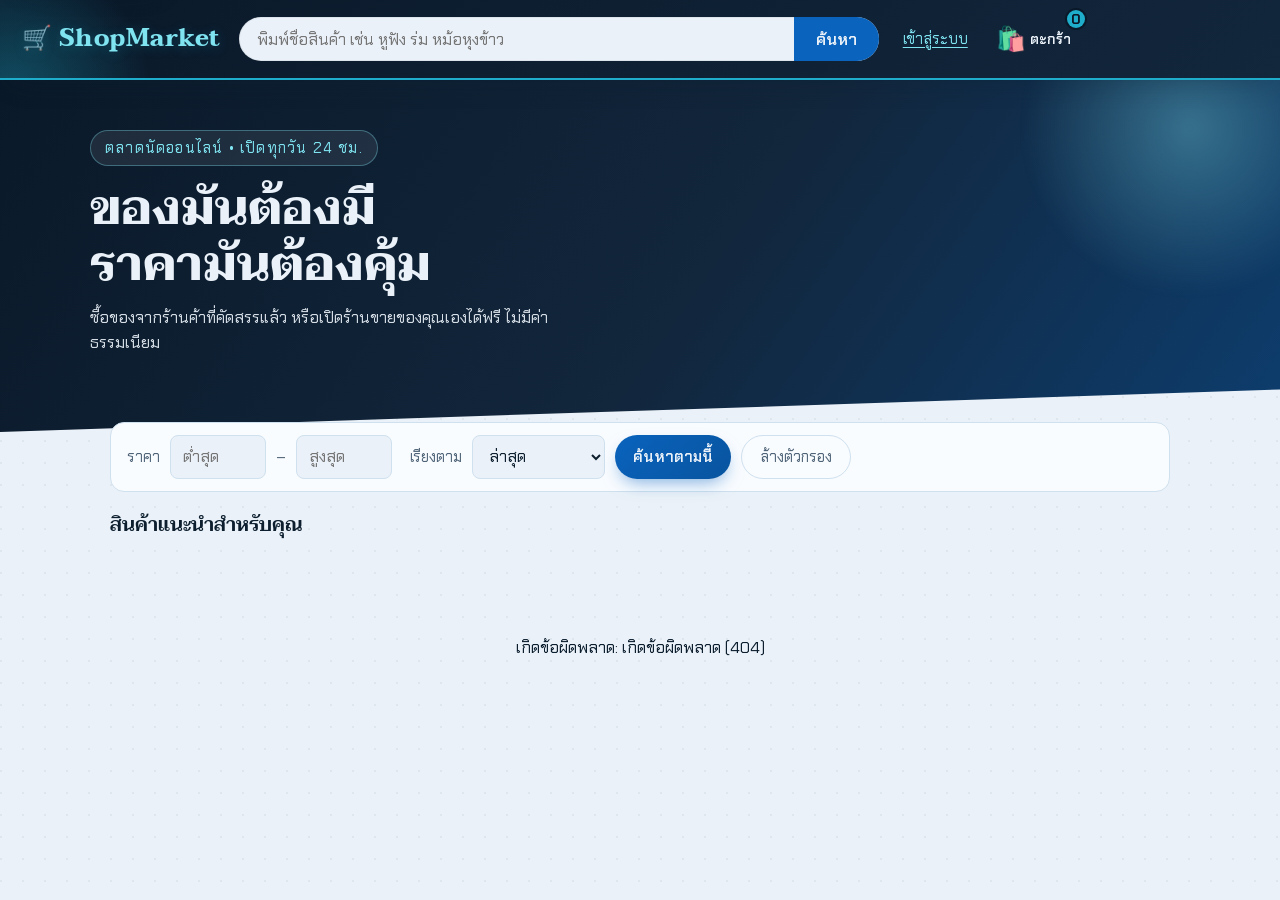
==== commit fbb355b4: "Add review summaries, similar-model matching, semantic search and docs - Compare summary: sentence a" ====
--- a/frontend/index.html
+++ b/frontend/index.html
@@ -10,14 +10,14 @@
     href="https://fonts.googleapis.com/css2?family=Taviraj:wght@400;500;600;700&family=Chakra+Petch:wght@400;500;600;700&display=swap"
     rel="stylesheet"
   />
-  <link rel="stylesheet" href="css/style.css?v=20261009e" />
+  <link rel="stylesheet" href="css/style.css?v=20261016a" />
 </head>
 <body>
   <a href="#main" class="skip-link">ข้ามไปเนื้อหาหลัก</a>
   <header class="topbar">
     <a href="index.html" class="logo">🛒 ShopMarket</a>
     <form class="search-bar" id="search-form">
-      <input type="search" id="search-input" aria-label="ค้นหาสินค้า" placeholder="ค้นหาสินค้า เช่น หม้อหุงข้าว, หูฟัง..." autocomplete="off" />
+      <input type="search" id="search-input" aria-label="ค้นหาสินค้า" placeholder="พิมพ์ชื่อสินค้า เช่น หูฟัง ร่ม หม้อหุงข้าว" autocomplete="off" />
       <button type="submit">ค้นหา</button>
     </form>
     <span id="auth-status" data-base=""></span>
@@ -63,13 +63,14 @@
     </details>
 
     <p class="page-title" id="page-title">สินค้าแนะนำสำหรับคุณ</p>
+    <p class="search-note" id="search-note" hidden>รวมสินค้าที่ใกล้เคียงกับที่ค้นหาไว้ด้วย</p>
     <div class="product-grid" id="product-grid">
       <p class="state-message">กำลังโหลดสินค้า...</p>
     </div>
   </main>
 
-  <script src="js/api.js?v=20261009e"></script>
-  <script src="js/chat.js?v=20261009e"></script>
+  <script src="js/api.js?v=20261016a"></script>
+  <script src="js/chat.js?v=20261016a"></script>
   <script>
     const grid = document.getElementById("product-grid");
     const pageTitle = document.getElementById("page-title");
@@ -123,8 +124,20 @@
     }
 
     function renderProducts(products) {
+      // backend บอกว่ามีสินค้าที่ "ใกล้เคียง" (ค้นจากความหมาย) ปนมาด้วย → แจ้งสั้นๆ ไม่ต้องอธิบายวิธี
+      document.getElementById("search-note").hidden = !products.some((p) => p.match === "semantic");
+      // หน้าไม่พบสินค้ามีปุ่มแชทของตัวเองอยู่แล้ว → ซ่อนปุ่มลอยไม่ให้ทับกัน
+      document.body.classList.toggle("empty-results", products.length === 0);
       if (products.length === 0) {
-        grid.innerHTML = `<p class="state-message">ไม่พบสินค้าตามเงื่อนไขที่เลือก ลองปรับตัวกรองดูนะ</p>`;
+        grid.innerHTML = `
+          <div class="empty-state">
+            <div class="empty-state-icon" aria-hidden="true">🔍</div>
+            <p>ไม่พบสินค้าที่ตรงกับที่ค้นหา</p>
+            <p class="form-hint">ลองใช้คำอื่น เช่น "หูฟัง" "ร่ม" หรือ "หม้อ" หรือกด "ล้างตัวกรอง"</p>
+            ${window.ShopChat?.isReady()
+              ? `<button type="button" class="btn btn-primary" onclick="ShopChat.open()">💬 ให้ผู้ช่วยช่วยหา</button>`
+              : `<a href="index.html" class="btn btn-primary">ดูสินค้าทั้งหมด</a>`}
+          </div>`;
         return;
       }
       grid.innerHTML = products
@@ -135,12 +148,11 @@
             <div class="product-thumb-wrap">
               <div class="product-thumb">${productThumb(p)}</div>
               ${outOfStock ? `<div class="badge-out-of-stock">สินค้าหมด</div>` : ""}
-              ${compareButtonHtml(p)}
             </div>
             <div class="product-info">
               ${p.free_shipping ? `<span class="badge-free-shipping">ส่งฟรี</span>` : ""}
               ${specCompleteBadge(p)}
-              <div class="product-name">${escapeHtml(p.name)}</div>
+              <a class="product-name" href="pages/product-detail.html?id=${p.id}" onclick="event.stopPropagation()">${escapeHtml(p.name)}</a>
               <div class="product-price">
                 ${priceHtml(p)}
               </div>
@@ -198,6 +210,12 @@
       const filtering = ["min_price", "max_price", "sort"].some((k) => p.get(k));
       document.getElementById("filter-details").open = window.innerWidth > 700 || filtering;
     }
+    // ตัวอย่างคำค้นแบบ "ของขวัญให้แม่" ใช้ได้เฉพาะเมื่อระบบค้นจากความหมายเปิดอยู่ ไม่งั้นผู้ใช้จะเจอทางตัน
+    fetchFeatures().then((f) => {
+      document.getElementById("search-input").placeholder = f && f.semantic_search
+        ? "พิมพ์สิ่งที่อยากได้ เช่น หูฟัง หรือ ของขวัญให้แม่"
+        : "พิมพ์ชื่อสินค้า เช่น หูฟัง ร่ม หม้อหุงข้าว";
+    });
     loadProducts();
     ShopChat.init({ launcher: true });
   </script>
--- a/frontend/css/style.css
+++ b/frontend/css/style.css
@@ -1849,10 +1849,6 @@
   box-shadow: var(--shadow-sm);
 }
 
-.compare-btn-lg {
-  font-size: var(--fs-sm);
-  padding: 8px 16px;
-}
 
 .badge-spec-complete {
   display: inline-block;
@@ -1868,154 +1864,13 @@
 }
 
 /* ถาดเทียบลอยด้านล่าง */
-.compare-tray {
-  position: fixed;
-  left: 50%;
-  bottom: 14px;
-  transform: translateX(-50%);
-  width: min(760px, calc(100vw - 32px));
-  z-index: 40;
-  display: flex;
-  align-items: center;
-  gap: 12px;
-  padding: 10px 12px;
-  background: linear-gradient(135deg, var(--deep), var(--deep-2));
-  color: var(--sky);
-  border-radius: 16px;
-  box-shadow: 0 0 0 2px var(--aqua), var(--shadow-md);
-  font-family: var(--font-body);
-  animation: tray-in 0.25s ease;
-}
+
 
 @keyframes tray-in {
   from { transform: translate(-50%, 20px); opacity: 0; }
   to { transform: translate(-50%, 0); opacity: 1; }
 }
 
-body.has-compare-tray {
-  padding-bottom: 96px;
-}
-
-.compare-tray-items {
-  flex: 1;
-  display: grid;
-  grid-template-columns: repeat(4, minmax(0, 1fr));
-  gap: 8px;
-  min-width: 0;
-}
-
-.compare-slot {
-  position: relative;
-  display: flex;
-  align-items: center;
-  gap: 6px;
-  min-width: 0;
-  height: 48px;
-  padding: 4px 22px 4px 4px;
-  border-radius: 10px;
-  background: rgba(var(--sky-rgb), 0.08);
-}
-
-.compare-slot.empty {
-  justify-content: center;
-  padding: 4px;
-  border: 1.5px dashed rgba(var(--sky-rgb), 0.3);
-  background: none;
-  color: rgba(var(--sky-rgb), 0.4);
-}
-
-.compare-slot-thumb {
-  flex: none;
-  width: 40px;
-  height: 40px;
-  border-radius: 8px;
-  overflow: hidden;
-  background: var(--sky);
-  display: flex;
-  align-items: center;
-  justify-content: center;
-  font-size: 1.3rem;
-}
-
-.compare-slot-thumb .thumb-img {
-  width: 100%;
-  height: 100%;
-  object-fit: cover;
-}
-
-.compare-slot-name {
-  font-size: var(--fs-xs);
-  line-height: 1.3;
-  overflow: hidden;
-  display: -webkit-box;
-  -webkit-line-clamp: 2;
-  -webkit-box-orient: vertical;
-}
-
-.compare-slot-remove {
-  position: absolute;
-  top: 2px;
-  right: 2px;
-  width: 20px;
-  height: 20px;
-  border: none;
-  border-radius: 50%;
-  background: none;
-  color: rgba(var(--sky-rgb), 0.7);
-  cursor: pointer;
-  font-size: var(--fs-xs);
-}
-
-.compare-slot-remove:hover {
-  background: rgba(var(--sky-rgb), 0.15);
-  color: var(--sky);
-}
-
-.compare-tray-actions {
-  display: flex;
-  align-items: center;
-  gap: 8px;
-  flex: none;
-}
-
-.compare-tray .compare-clear {
-  color: var(--sky);
-  border-color: rgba(var(--sky-rgb), 0.3);
-  padding: 6px 12px;
-}
-
-.compare-hint {
-  font-size: var(--fs-xs);
-  color: rgba(var(--sky-rgb), 0.7);
-  max-width: 90px;
-  line-height: 1.3;
-}
-
-@media (max-width: 700px) {
-  .compare-tray {
-    flex-direction: column;
-    align-items: stretch;
-    gap: 8px;
-    bottom: 8px;
-  }
-  .compare-slot {
-    height: 44px;
-    padding-right: 4px;
-    justify-content: center;
-  }
-  .compare-slot-name {
-    display: none;
-  }
-  .compare-tray-actions {
-    justify-content: flex-end;
-  }
-  .compare-hint {
-    max-width: none;
-  }
-  body.has-compare-tray {
-    padding-bottom: 140px;
-  }
-}
 
 /* ---------- หน้าเทียบ ---------- */
 .sr-only {
@@ -2613,9 +2468,7 @@
 }
 
 /* มีถาดเทียบอยู่ด้านล่าง → ยกปุ่มแชทขึ้นไม่ให้ทับ */
-body.has-compare-tray .chat-launcher {
-  bottom: 100px;
-}
+
 
 .chat-panel {
   position: fixed;
@@ -2996,9 +2849,7 @@
   .chat-launcher-text {
     display: none;
   }
-  body.has-compare-tray .chat-launcher {
-    bottom: 150px;
-  }
+  
   /* มือถือ: เต็มจอ */
   .chat-panel {
     inset: 0;
@@ -3102,16 +2953,6 @@
   font-size: var(--fs-sm);
 }
 
-.qty-selector button,
-.cart-item-qty button,
-.chat-icon-btn,
-.chat-send,
-.cmp-remove,
-.compare-slot-remove,
-.media-remove {
-  min-width: var(--tap);
-  min-height: var(--tap);
-}
 
 .cart-item-qty button {
   width: var(--tap);
@@ -3163,16 +3004,6 @@
   right: 4px;
 }
 
-.compare-slot-remove {
-  width: 36px;
-  height: 36px;
-  min-width: 36px;
-  min-height: 36px;
-}
-
-.compare-slot {
-  padding-right: 40px;
-}
 
 /* ฟอร์ม: ช่องกรอกสูงพอ ตัวหนังสือ 16px (กันมือถือซูมเอง) */
 .form-group input,
@@ -3328,123 +3159,26 @@
 }
 
 /* ---------- ถาดเทียบ (all-ages): ปุ่มเอาออกมีคำกำกับ, มือถือย่อเป็นแถบเดียว ---------- */
-.compare-tray-items {
-  list-style: none;
-  margin: 0;
-  padding: 0;
-}
-
-.compare-tray-body {
-  display: flex;
-  align-items: center;
-  gap: 12px;
-  flex: 1;
-  min-width: 0;
-}
-
-.compare-tray-toggle {
-  display: none;
-}
-
-.compare-slot.empty {
-  font-size: var(--fs-xs);
-}
-
-.compare-slot-remove {
-  width: auto;
-  height: auto;
-  min-width: var(--tap);
-  min-height: var(--tap);
-  top: 50%;
-  right: 4px;
-  transform: translateY(-50%);
-  border-radius: 10px;
-  display: inline-flex;
-  flex-direction: column;
-  align-items: center;
-  justify-content: center;
-  font-size: var(--fs-xs);
-  line-height: 1.1;
-  color: var(--sky);
-  background: rgba(var(--sky-rgb), 0.12);
-}
-
-.compare-slot-remove-text {
-  font-size: 0.75rem;
-}
-
-.compare-slot {
-  height: 56px;
-  padding-right: 54px;
-}
+
 
 /* toast ไม่ทับถาด */
-body.has-compare-tray .toast {
-  bottom: 104px;
-}
+
 
 @media (max-width: 700px) {
-  .compare-tray {
-    flex-direction: column;
-    align-items: stretch;
-    padding: 6px;
-  }
-  .compare-tray-toggle {
-    display: flex;
-    align-items: center;
-    justify-content: space-between;
-    width: 100%;
-    min-height: var(--tap);
-    padding: 0 12px;
-    border: none;
-    background: none;
-    color: var(--sky);
-    font-family: var(--font-body);
-    font-size: var(--fs-body);
-    font-weight: 700;
-    cursor: pointer;
-  }
-  .compare-tray-toggle-hint {
-    color: var(--aqua-light);
-    font-size: var(--fs-sm);
-  }
-  .compare-tray-body {
-    display: none;
-    flex-direction: column;
-    align-items: stretch;
-    padding: 6px;
-  }
-  .compare-tray.expanded .compare-tray-body {
-    display: flex;
-  }
+  
+  
+  
+  
+  
   /* กางแล้ว: เรียงเป็นรายการ มีชื่อเต็ม */
-  .compare-tray-items {
-    grid-template-columns: 1fr;
-  }
-  .compare-slot {
-    height: auto;
-    min-height: 56px;
-    justify-content: flex-start;
-    padding-right: 64px;
-  }
-  .compare-slot-name {
-    display: -webkit-box;
-  }
-  .compare-slot.empty {
-    display: none;
-  }
-  .compare-tray-actions {
-    justify-content: space-between;
-  }
-  body.has-compare-tray {
-    padding-bottom: 80px;
-  }
-  body.has-compare-tray .toast {
-    bottom: 84px;
-  }
-  body.has-compare-tray .chat-launcher {
-    bottom: 84px;
-  }
+  
+  
+  
+  
+  
+  
+  
+  
 }
 
 /* ---------- ตะกร้า (all-ages): แถวสินค้าเรียงชัด ปุ่มใหญ่ ---------- */
@@ -3603,12 +3337,8 @@
     padding-bottom: 80px;
   }
   /* มีทั้งแถบซื้อและถาดเทียบ: ถาดอยู่เหนือแถบซื้อ */
-  body.has-buy-bar .compare-tray {
-    bottom: 84px;
-  }
-  body.has-buy-bar.has-compare-tray {
-    padding-bottom: 150px;
-  }
+  
+  
   body.has-buy-bar .toast {
     bottom: 150px;
   }
@@ -3897,3 +3627,758 @@
   background: var(--card);
   border-color: var(--border);
 }
+
+/* ============================================================
+   แผงเปรียบเทียบสินค้า — ติดขอบขวาของจอ
+   เดิมเป็นแถบลอยด้านล่าง ซึ่งบังเนื้อหาและปุ่มสำคัญ
+   ย้ายมาด้านข้างแทน เห็นสินค้าที่เลือกไว้ตลอดโดยไม่ทับอะไร
+   ============================================================ */
+.compare-panel {
+  position: fixed;
+  top: 50%;
+  right: 0;
+  transform: translateY(-50%);
+  z-index: 40;
+  width: 272px;
+  max-height: min(84vh, 640px);
+  display: flex;
+  flex-direction: column;
+  background: linear-gradient(160deg, var(--deep), var(--deep-2));
+  color: var(--sky);
+  border-radius: 16px 0 0 16px;
+  box-shadow: 0 0 0 2px var(--aqua), var(--shadow-md);
+  font-family: var(--font-body);
+  animation: panel-in 0.25s ease;
+  overflow: hidden;
+}
+
+@keyframes panel-in {
+  from { transform: translate(24px, -50%); opacity: 0; }
+  to   { transform: translate(0, -50%); opacity: 1; }
+}
+
+.compare-panel-toggle {
+  display: flex;
+  align-items: center;
+  gap: 8px;
+  width: 100%;
+  min-height: var(--tap);
+  padding: 10px 14px;
+  border: none;
+  border-bottom: 1px solid rgba(var(--sky-rgb), 0.15);
+  background: rgba(var(--sky-rgb), 0.06);
+  color: var(--sky);
+  font-family: inherit;
+  font-size: var(--fs-sm);
+  font-weight: 600;
+  cursor: pointer;
+}
+
+.compare-panel-title { flex: 1; text-align: left; }
+
+.compare-panel-count {
+  flex: none;
+  padding: 2px 8px;
+  border-radius: 999px;
+  background: var(--aqua);
+  color: var(--deep);
+  font-size: var(--fs-xs);
+  font-weight: 700;
+}
+
+.compare-panel-caret { flex: none; font-size: var(--fs-xs); }
+
+.compare-panel-body {
+  display: flex;
+  flex-direction: column;
+  gap: 10px;
+  padding: 12px;
+  overflow-y: auto;
+}
+
+/* ย่อแล้วเหลือแต่หัวแผง ให้เนื้อหาหน้าเว็บโล่ง */
+.compare-panel.collapsed { width: auto; }
+.compare-panel.collapsed .compare-panel-body { display: none; }
+
+.compare-panel-slots {
+
+/* ---------- เฟส 4: อาจเป็นรุ่นเดียวกัน + สรุปจากรีวิวลูกค้า ---------- */
+.maybe-same {
+  border: 1.5px dashed var(--border);
+  background: var(--sky);
+}
+
+.maybe-tag {
+  display: inline-block;
+  margin-left: 6px;
+  padding: 2px 10px;
+  border-radius: 999px;
+  background: var(--warn-bg);
+  color: var(--warn);
+  border: 1px solid var(--warn-border);
+  font-family: var(--font-body);
+  font-size: var(--fs-xs);
+  font-weight: 700;
+  vertical-align: middle;
+}
+
+.maybe-note {
+  margin: 6px 0 12px;
+  font-size: var(--fs-sm);
+  color: var(--ink);
+}
+
+.maybe-list {
+  list-style: none;
+  margin: 0;
+  padding: 0;
+  display: flex;
+  flex-direction: column;
+  gap: 8px;
+}
+
+.compare-slot {
+  position: relative;
+  display: flex;
+  align-items: center;
+  gap: 8px;
+  min-height: 56px;
+  padding: 6px 56px 6px 6px;
+  border-radius: 12px;
+  background: rgba(var(--sky-rgb), 0.08);
+}
+
+.compare-slot.empty {
+  justify-content: flex-start;
+  gap: 10px;
+  padding: 6px 10px;
+  border: 1.5px dashed rgba(var(--aqua-light-rgb), 0.45);
+  background: rgba(var(--aqua-rgb), 0.08);
+  color: rgba(var(--sky-rgb), 0.75);
+  font-size: var(--fs-xs);
+}
+
+.compare-slot-num {
+  flex: none;
+  width: 22px;
+  height: 22px;
+  border-radius: 50%;
+  background: rgba(var(--aqua-light-rgb), 0.25);
+  color: var(--sky);
+  display: inline-flex;
+  align-items: center;
+  justify-content: center;
+  font-weight: 700;
+}
+
+.compare-slot-thumb {
+  flex: none;
+  width: 44px;
+  height: 44px;
+  border-radius: 10px;
+  overflow: hidden;
+  background: var(--sky);
+  display: flex;
+  align-items: center;
+  justify-content: center;
+  font-size: 1.4rem;
+}
+
+.compare-slot-thumb .thumb-img {
+  width: 100%;
+  height: 100%;
+  object-fit: cover;
+}
+
+.compare-slot-name {
+  font-size: var(--fs-xs);
+  line-height: 1.35;
+  overflow: hidden;
+  display: -webkit-box;
+  -webkit-line-clamp: 2;
+  -webkit-box-orient: vertical;
+}
+
+.compare-slot-remove {
+  position: absolute;
+  top: 50%;
+  right: 6px;
+  transform: translateY(-50%);
+  min-width: 44px;
+  min-height: 44px;
+  display: inline-flex;
+  flex-direction: column;
+  align-items: center;
+  justify-content: center;
+  gap: 1px;
+  border: none;
+  border-radius: 10px;
+  background: rgba(var(--sky-rgb), 0.12);
+  color: var(--sky);
+  cursor: pointer;
+  font-family: inherit;
+  font-size: var(--fs-xs);
+  line-height: 1.1;
+}
+
+.compare-slot-remove:hover { background: rgba(var(--sky-rgb), 0.22); }
+.compare-slot-remove-text { font-size: 0.72rem; }
+
+/* ---------- ของที่คล้ายกัน (กดเลือกเป็นชิ้นที่ 2 ได้เลย) ---------- */
+.compare-suggest {
+  border-top: 1px solid rgba(var(--sky-rgb), 0.15);
+  padding-top: 10px;
+}
+
+.compare-suggest-title {
+  margin: 0 0 8px;
+  font-size: var(--fs-xs);
+  color: rgba(var(--sky-rgb), 0.75);
+}
+
+.compare-suggest-list {
+  display: flex;
+  flex-direction: column;
+  gap: 6px;
+}
+
+.compare-suggest-item {
+  display: flex;
+  align-items: center;
+  gap: 8px;
+  width: 100%;
+  min-height: 44px;
+  padding: 6px;
+  border: 1px solid rgba(var(--aqua-light-rgb), 0.35);
+  border-radius: 10px;
+  background: rgba(var(--aqua-rgb), 0.12);
+  color: var(--sky);
+  cursor: pointer;
+  font-family: inherit;
+  font-size: var(--fs-xs);
+  text-align: left;
+  transition: background 0.15s ease, border-color 0.15s ease;
+}
+
+.compare-suggest-item:hover {
+  background: rgba(var(--aqua-rgb), 0.28);
+  border-color: var(--aqua-light);
+}
+
+.compare-suggest-thumb {
+  flex: none;
+  width: 34px;
+  height: 34px;
+  border-radius: 8px;
+  overflow: hidden;
+  background: var(--sky);
+  display: flex;
+  align-items: center;
+  justify-content: center;
+  font-size: 1.1rem;
+}
+
+.compare-suggest-thumb .thumb-img {
+  width: 100%;
+  height: 100%;
+  object-fit: cover;
+}
+
+.compare-suggest-name {
+  flex: 1;
+  line-height: 1.3;
+  overflow: hidden;
+  display: -webkit-box;
+  -webkit-line-clamp: 2;
+  -webkit-box-orient: vertical;
+}
+
+.compare-suggest-loading,
+.compare-suggest-empty {
+  margin: 0;
+  font-size: var(--fs-xs);
+  color: rgba(var(--sky-rgb), 0.6);
+  line-height: 1.4;
+}
+
+.compare-panel-actions {
+  display: flex;
+  align-items: center;
+  gap: 8px;
+  border-top: 1px solid rgba(var(--sky-rgb), 0.15);
+  padding-top: 10px;
+}
+
+.compare-panel .compare-clear {
+  flex: none;
+  padding: 6px 12px;
+  color: var(--sky);
+  border-color: rgba(var(--sky-rgb), 0.3);
+}
+
+.compare-panel-actions .btn { flex: 1; text-align: center; }
+
+.compare-hint {
+  flex: 1;
+  font-size: var(--fs-xs);
+  color: rgba(var(--sky-rgb), 0.7);
+  line-height: 1.3;
+}
+
+/* ปุ่มแชทต้องไม่ทับแผง */
+body.has-compare-tray .chat-launcher { right: 292px; }
+
+/* ---------- มือถือ: ย้ายลงล่างขวา ย่อเป็นปุ่มเล็ก ---------- */
+@media (max-width: 760px) {
+  .compare-panel {
+    top: auto;
+    bottom: 12px;
+    right: 8px;
+    transform: none;
+    width: min(260px, calc(100vw - 16px));
+    max-height: 70vh;
+    border-radius: 14px;
+    animation: none;
+  }
+  .compare-panel.collapsed { width: auto; }
+  body.has-compare-tray .chat-launcher { right: 8px; bottom: 76px; }
+}
+
+/* ============================================================
+   แดชบอร์ดร้านค้า — ตัวเลขใหญ่ อ่านง่าย ไม่ต้องตีความ
+   กราฟใช้ div ธรรมดา ไม่พึ่งไลบรารีภายนอก (ไม่มี build step)
+   ============================================================ */
+.dash-kpis {
+  display: grid;
+  grid-template-columns: repeat(auto-fit, minmax(190px, 1fr));
+  gap: 12px;
+  margin-bottom: 18px;
+}
+
+.kpi-card {
+  display: flex;
+  flex-direction: column;
+  gap: 4px;
+  padding: 16px;
+  background: var(--card);
+  border: 1px solid var(--border);
+  border-radius: 14px;
+  box-shadow: var(--shadow-sm);
+}
+
+.kpi-main {
+  background: linear-gradient(145deg, var(--deep), var(--deep-2));
+  border-color: var(--deep);
+  color: var(--sky);
+}
+
+.kpi-label {
+  font-size: var(--fs-xs);
+  color: var(--muted);
+}
+
+.kpi-main .kpi-label { color: rgba(var(--sky-rgb), 0.75); }
+
+.kpi-value {
+  font-family: var(--font-display);
+  font-size: 1.7rem;
+  line-height: 1.15;
+  color: var(--ink);
+}
+
+.kpi-main .kpi-value { color: var(--aqua-light); }
+
+.kpi-sub {
+  font-size: var(--fs-xs);
+  color: var(--muted);
+}
+
+.kpi-change {
+  align-self: flex-start;
+  margin-top: 2px;
+  padding: 2px 8px;
+  border-radius: 999px;
+  font-size: var(--fs-xs);
+  font-weight: 600;
+}
+
+.kpi-change.up   { background: #d2f0e0; color: #14603a; }
+.kpi-change.down { background: #f7dadd; color: #8c1f2c; }
+
+/* ---------- การ์ดหัวข้อ ---------- */
+.dash-section {
+  padding: 16px;
+  margin-bottom: 14px;
+  background: var(--card);
+  border: 1px solid var(--border);
+  border-radius: 14px;
+  box-shadow: var(--shadow-sm);
+}
+
+.dash-title {
+  margin: 0 0 12px;
+  font-family: var(--font-display);
+  font-size: 1.05rem;
+  color: var(--ink);
+}
+
+.dash-two-col {
+  display: grid;
+  grid-template-columns: repeat(auto-fit, minmax(290px, 1fr));
+  gap: 14px;
+}
+
+.dash-two-col .dash-section { margin-bottom: 0; }
+
+/* ---------- งานที่ต้องทำ ---------- */
+.todo-list {
+  display: grid;
+  grid-template-columns: repeat(auto-fit, minmax(210px, 1fr));
+  gap: 10px;
+}
+
+.todo-item {
+  display: flex;
+  align-items: center;
+  gap: 10px;
+  min-height: var(--tap);
+  padding: 10px 12px;
+  border: 1px solid var(--border);
+  border-radius: 12px;
+  background: rgba(var(--azure-rgb), 0.06);
+  cursor: pointer;
+  font-family: inherit;
+  font-size: var(--fs-sm);
+  color: var(--ink);
+  text-align: left;
+  transition: background 0.15s ease, border-color 0.15s ease;
+}
+
+.todo-item:hover {
+  background: rgba(var(--azure-rgb), 0.14);
+  border-color: var(--azure);
+}
+
+.todo-count {
+  flex: none;
+  min-width: 32px;
+  height: 32px;
+  padding: 0 8px;
+  border-radius: 999px;
+  background: var(--azure);
+  color: #fff;
+  display: inline-flex;
+  align-items: center;
+  justify-content: center;
+  font-weight: 700;
+}
+
+.todo-label { flex: 1; }
+.todo-go { flex: none; color: var(--azure); }
+
+/* ---------- กราฟแท่ง 7 วัน ---------- */
+.trend-chart {
+  display: grid;
+  grid-template-columns: repeat(7, 1fr);
+  gap: 8px;
+  height: 160px;
+  align-items: end;
+}
+
+.trend-col {
+  display: flex;
+  flex-direction: column;
+  align-items: center;
+  gap: 6px;
+  height: 100%;
+}
+
+.trend-bar-wrap {
+  flex: 1;
+  width: 100%;
+  display: flex;
+  align-items: flex-end;
+  justify-content: center;
+  border-radius: 8px;
+  background: rgba(var(--ink-rgb), 0.04);
+  overflow: hidden;
+}
+
+.trend-bar {
+  width: 70%;
+  min-height: 2px;
+  border-radius: 6px 6px 0 0;
+  background: linear-gradient(180deg, var(--aqua), var(--azure));
+  transition: height 0.3s ease;
+}
+
+.trend-day {
+  flex: none;
+  font-size: var(--fs-xs);
+  color: var(--muted);
+}
+
+/* ---------- ตารางสินค้าขายดี / ของใกล้หมด ---------- */
+.dash-list {
+  list-style: none;
+  margin: 0;
+  padding: 0;
+  display: flex;
+  flex-direction: column;
+  gap: 8px;
+}
+
+.dash-row {
+  display: flex;
+  align-items: center;
+  gap: 10px;
+  padding: 8px;
+  border-radius: 10px;
+  background: rgba(var(--ink-rgb), 0.03);
+}
+
+.dash-rank {
+  flex: none;
+  width: 22px;
+  height: 22px;
+  border-radius: 50%;
+  background: var(--sky-2);
+  color: var(--ink);
+  display: inline-flex;
+  align-items: center;
+  justify-content: center;
+  font-size: var(--fs-xs);
+  font-weight: 700;
+}
+
+.dash-thumb {
+  flex: none;
+  width: 40px;
+  height: 40px;
+  border-radius: 8px;
+  overflow: hidden;
+  background: var(--sky-2);
+  display: flex;
+  align-items: center;
+  justify-content: center;
+  font-size: 1.3rem;
+}
+
+.dash-thumb .thumb-img {
+  width: 100%;
+  height: 100%;
+  object-fit: cover;
+}
+
+.dash-row-main {
+  flex: 1;
+  display: flex;
+  flex-direction: column;
+  gap: 2px;
+  min-width: 0;
+}
+
+.dash-row-name {
+  font-size: var(--fs-sm);
+  line-height: 1.3;
+  overflow: hidden;
+  display: -webkit-box;
+  -webkit-line-clamp: 2;
+  -webkit-box-orient: vertical;
+}
+
+.dash-row-sub {
+  font-size: var(--fs-xs);
+  color: var(--muted);
+}
+
+.dash-row-value {
+  flex: none;
+  font-size: var(--fs-sm);
+  color: var(--azure);
+  white-space: nowrap;
+}
+
+.dash-row-value.warn   { color: #8a5b00; }
+.dash-row-value.danger { color: #8c1f2c; }
+
+.dash-footnote {
+  margin: 10px 0 0;
+  font-size: var(--fs-xs);
+  color: var(--muted);
+  line-height: 1.5;
+}
+
+@media (max-width: 560px) {
+  .kpi-value { font-size: 1.4rem; }
+  .trend-chart { height: 130px; }
+
+  gap: 10px;
+}
+
+.maybe-item {
+  display: grid;
+  grid-template-columns: 1fr auto auto;
+  gap: 8px 14px;
+  align-items: center;
+  padding: 12px 14px;
+  background: var(--card);
+  border: 1px solid var(--border);
+  border-radius: 12px;
+}
+
+.maybe-name {
+  display: inline-flex;
+  align-items: center;
+  min-height: var(--tap);
+  font-weight: 600;
+  color: var(--azure-dark);
+  text-decoration: underline;
+  text-underline-offset: 3px;
+}
+
+.maybe-reasons {
+  display: flex;
+  flex-wrap: wrap;
+  gap: 4px;
+  margin-top: 4px;
+}
+
+.maybe-reasons .pill-muted {
+  font-size: var(--fs-xs);
+  color: var(--ink);
+}
+
+.maybe-price {
+  text-align: right;
+}
+
+.maybe-total {
+  font-size: var(--fs-lg);
+  font-weight: 700;
+  color: var(--azure-dark);
+}
+
+.review-summary {
+  border-left: 4px solid var(--aqua);
+}
+
+.rs-overview {
+  font-size: var(--fs-body);
+  margin: 8px 0 12px;
+}
+
+.rs-cols {
+  display: grid;
+  grid-template-columns: repeat(auto-fit, minmax(240px, 1fr));
+  gap: 12px 20px;
+}
+
+.rs-head {
+  font-family: var(--font-body);
+  font-size: var(--fs-body);
+  margin: 0 0 6px;
+}
+
+.rs-head.good {
+  color: #14603a;
+}
+
+.rs-head.bad {
+  color: #8c1f2c;
+}
+
+.rs-list {
+  margin: 0;
+  padding-left: 20px;
+  font-size: var(--fs-body);
+  line-height: 1.7;
+}
+
+.rs-note {
+  margin: 12px 0 0;
+  font-size: var(--fs-sm);
+  color: var(--muted);
+}
+
+@media (max-width: 560px) {
+  .maybe-item {
+    grid-template-columns: 1fr auto;
+  }
+  .maybe-actions {
+    grid-column: 1 / -1;
+  }
+}
+
+.rs-quote {
+  margin: 2px 0 6px;
+  font-size: var(--fs-sm);
+}
+
+.rs-quote summary {
+  display: inline-flex;
+  align-items: center;
+  min-height: var(--tap);
+  color: var(--azure-dark);
+  text-decoration: underline;
+  text-underline-offset: 3px;
+  cursor: pointer;
+}
+
+.rs-quote blockquote {
+  margin: 0 0 4px;
+  padding: 6px 12px;
+  border-left: 3px solid var(--border);
+  background: var(--sky);
+  border-radius: 0 8px 8px 0;
+  color: var(--ink);
+}
+
+.cmp-summary-src {
+  display: block;
+  margin-top: 4px;
+  font-size: var(--fs-xs);
+  color: rgba(var(--sky-rgb), 0.85);
+}
+
+/* ผลค้นหาที่รวมสินค้าใกล้เคียง */
+.search-note {
+  margin: -8px 0 14px;
+  font-size: var(--fs-sm);
+  color: var(--muted);
+}
+
+/* ชื่อสินค้าบนการ์ดเป็นลิงก์จริง (กด Tab ไปถึงได้) */
+a.product-name {
+  height: auto;
+  min-height: var(--tap);
+  color: var(--ink);
+}
+
+a.product-name:hover {
+  color: var(--azure-dark);
+  text-decoration: underline;
+}
+
+@media (max-width: 560px) {
+  .maybe-item {
+    grid-template-columns: 1fr;
+  }
+  .maybe-price {
+    text-align: left;
+    display: flex;
+    align-items: baseline;
+    gap: 10px;
+    flex-wrap: wrap;
+  }
+}
+
+body.empty-results .chat-launcher {
+  display: none;
+}
+
+.rs-avg {
+  margin: 4px 0 10px;
+  font-size: var(--fs-body);
+  font-weight: 600;
+}
